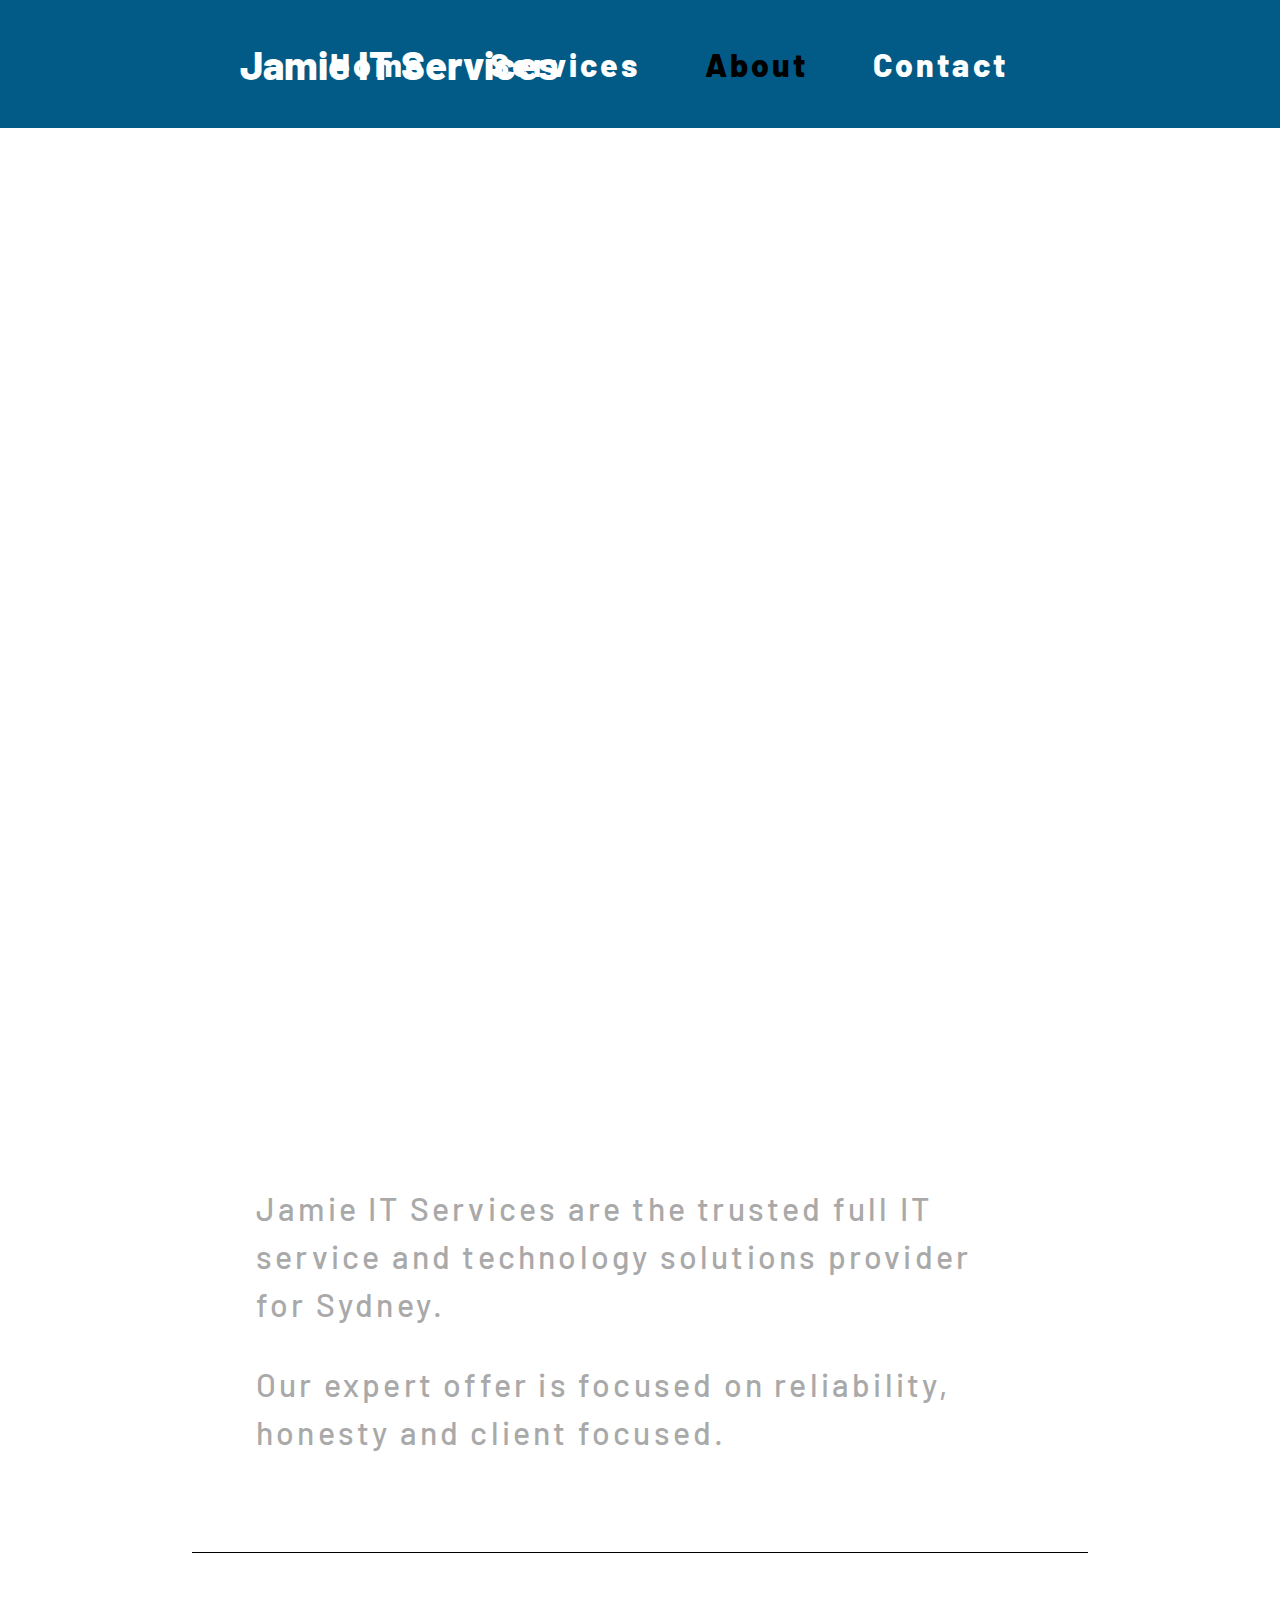
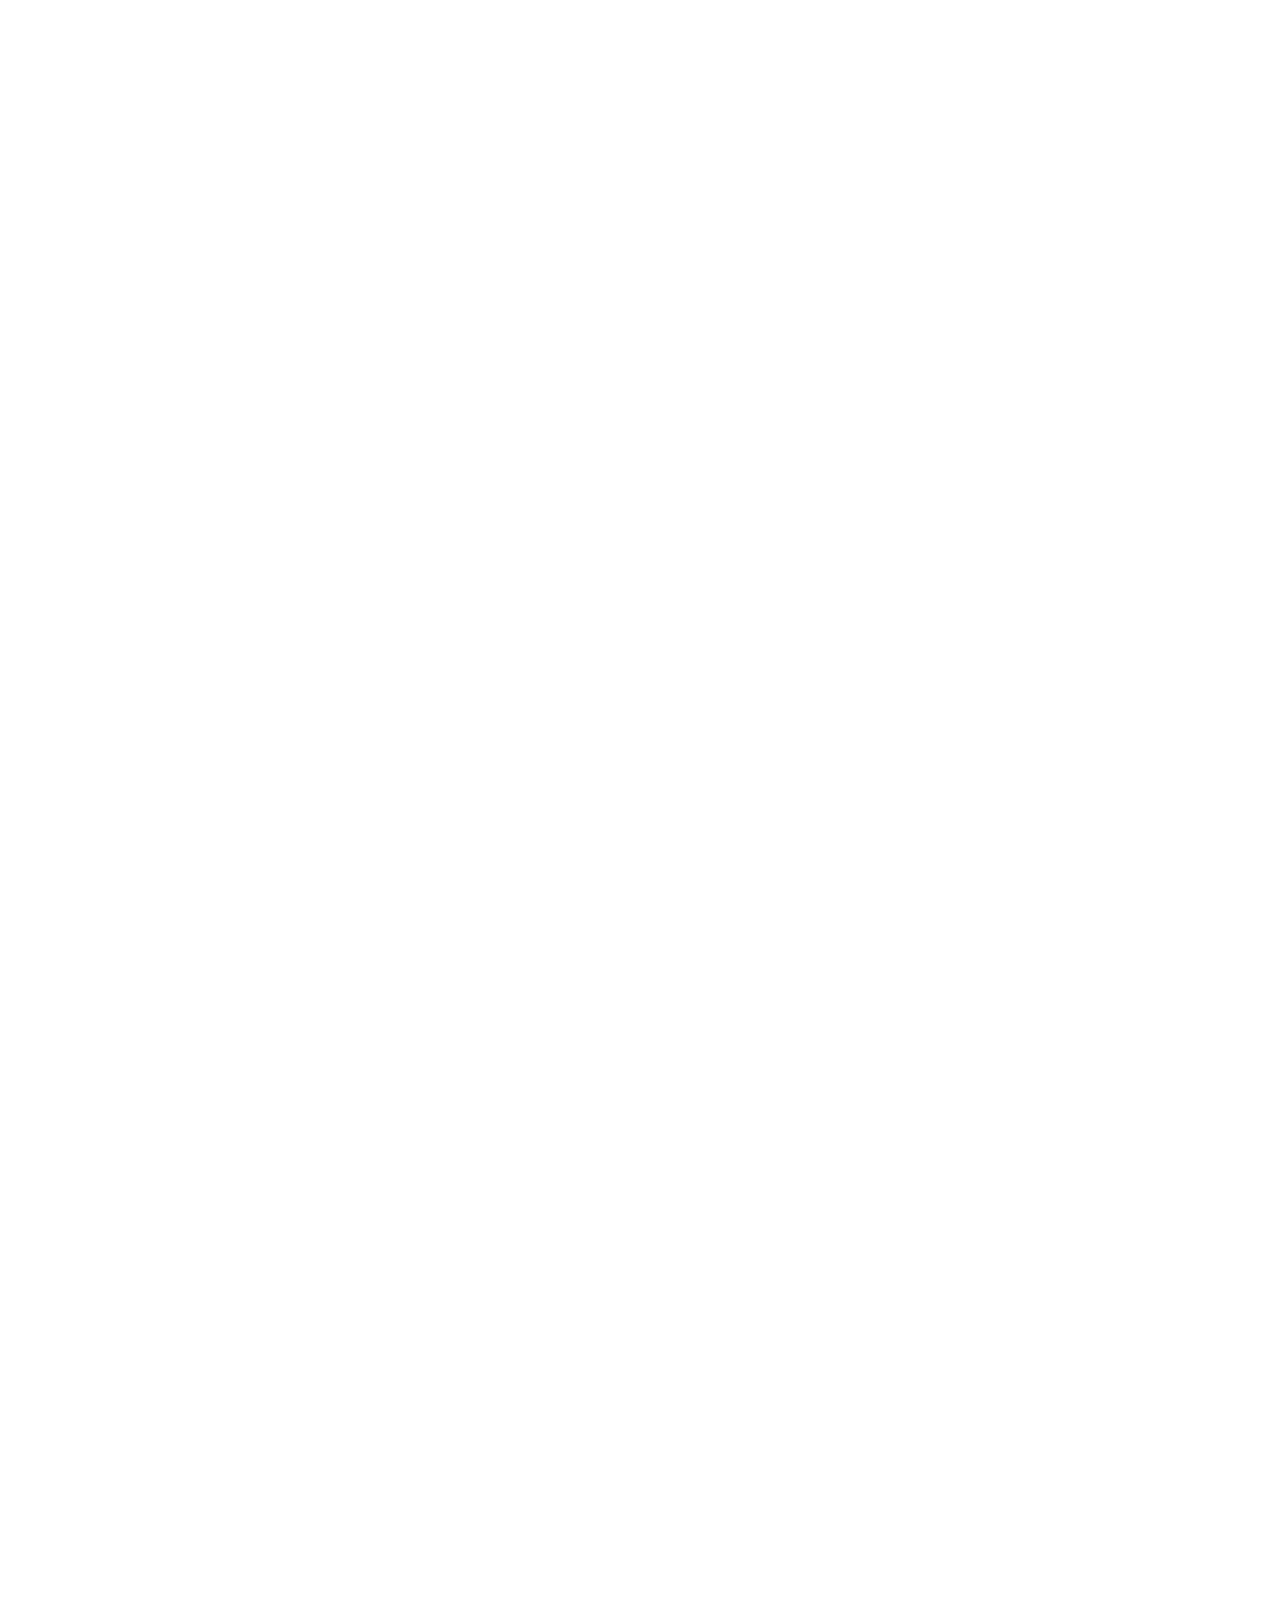
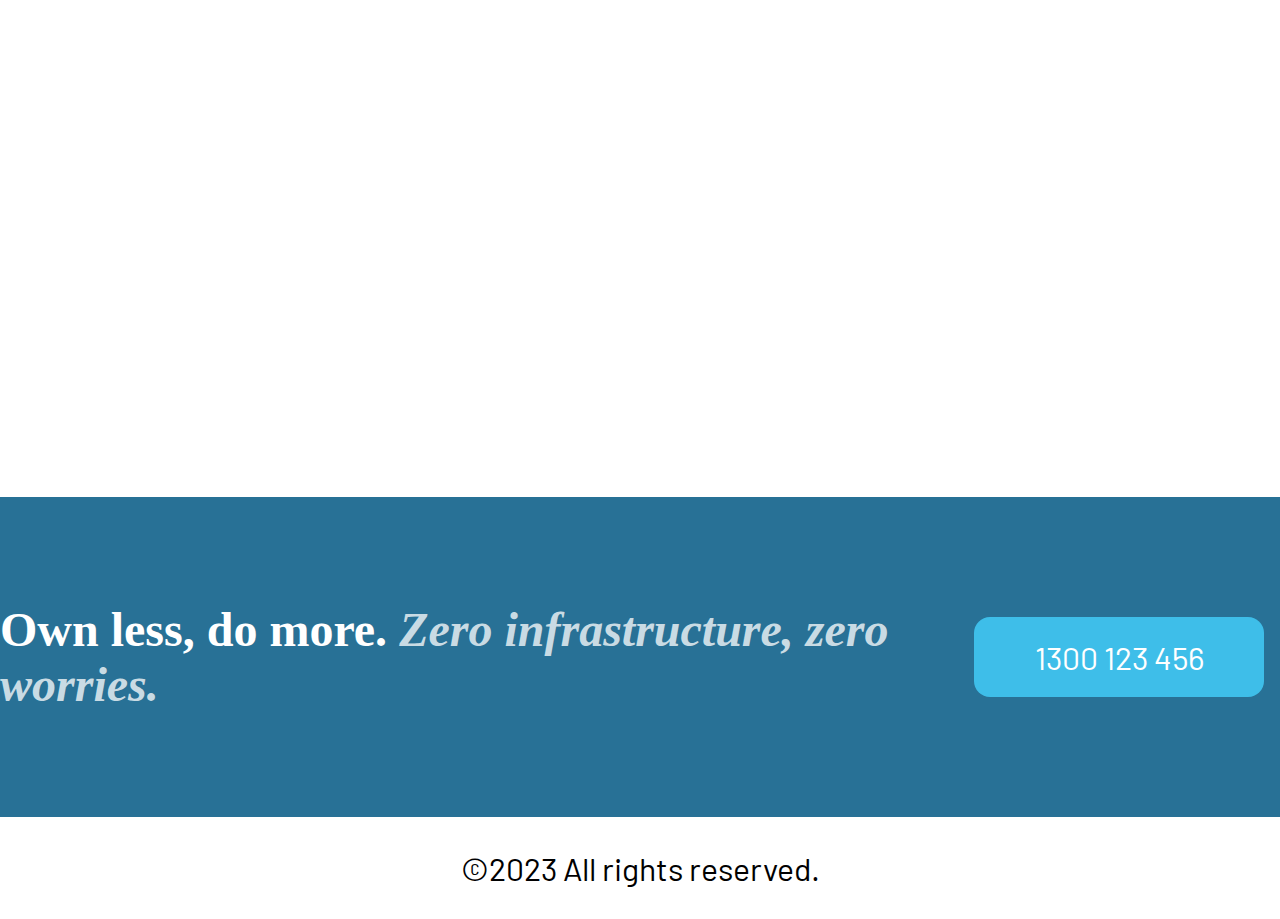
==== html/about.html @ f7ebe260 "first commit" ====
<!DOCTYPE html>
<html lang="en">
  <head>
    <meta charset="UTF-8" />
    <meta name="description" content="This is Jamie IT Services website. " />
    <meta name="viewport" content="width=device-width, initial-scale=1.0" />
    <meta name="author" content="Jamie Chen" />
    <title>About Us - Jamie IT Services</title>
    <link rel="stylesheet" href="../css/style.css" />
    <script
      src="https://kit.fontawesome.com/dfd0264147.js"
      crossorigin="anonymous"
    ></script>
  </head>
  <body>
    <nav class="navbar">
      <div class="sitename">
        <a href="./index.html">Jamie IT Services</a>
      </div>
      <nav class="navbarLink">
        <ul class="navbarLinkList">
          <li><a class="navHome" href="./index.html">home</a></li>
          <li class="navdropdownContainer">
            <a class="navServices" href="#">services </a>
            <ul class="navDropdownList">
              <li>
                <a href="./services/consultants.html">IT Consultants</a>
                <a href="./services/support.html">Small Business IT Support</a>
                <a href="./services/backupsolution.html">IT Backup Solutions</a>
                <a href="./services/managedit.html">Managed IT Services</a>
                <a href="./services/procurement.html">IT Procurement</a>
              </li>
            </ul>
          </li>
          <li>
            <a class="navAbout navbarChosen" href="#">about</a>
          </li>
          <li><a class="navContact" href="./contact.html">contact</a></li>
        </ul>
      </nav>
    </nav>
    <main class="mainContent">
      <figure class="picContainer aboutUsPic">
        <h1>About Us</h1>
        <h2>Meet our teams</h2>
      </figure>
      <section class="aboutUsInfo">
        <p>
          Jamie IT Services are the trusted full IT service and technology
          solutions provider for Sydney.
        </p>
        <p>
          Our expert offer is focused on reliability, honesty and client
          focused.
        </p>
      </section>
      <section class="teamMembers"></section>
      <section
        class="contactSlogan"
        style="
          background-image: url(https://www.essentialit.com.au/wp-content/uploads/2019/01/sectionbg_6.jpg);
        "
      >
        <h3>
          Own less, do more. <span>Zero infrastructure, zero worries.</span>
        </h3>
        <div class="phoneBtn">
          <a href="tel:1300 123 456">1300 123 456</a>
        </div>
      </section>
    </main>
    <footer class="foot"><p>©2023 All rights reserved.</p></footer>
    <script
      src="https://cdnjs.cloudflare.com/ajax/libs/axios/0.21.0/axios.min.js"
      integrity="sha512-DZqqY3PiOvTP9HkjIWgjO6ouCbq+dxqWoJZ/Q+zPYNHmlnI2dQnbJ5bxAHpAMw+LXRm4D72EIRXzvcHQtE8/VQ=="
      crossorigin="anonymous"
    ></script>
    <script src="../js/sticky.js"></script>
    <script src="../js/memberList.js"></script>
    <script src="../js/scroll.js"></script>
    <script src="../js/navdropdown.js"></script>
  </body>
</html>
---- css/style.css ----
@import "https://fonts.googleapis.com/css2?family=Barlow:ital,wght@0,100;0,200;0,300;0,400;0,500;0,600;0,700;0,800;0,900;1,100;1,200;1,300;1,400;1,500;1,600;1,700;1,800;1,900&family=Raleway:ital,wght@0,100;0,200;0,300;0,400;0,500;0,600;0,700;0,800;0,900;1,100;1,200;1,300;1,400;1,500;1,600;1,700;1,800;1,900&display=swap";
:root {
  font-size: 16px;
}

* {
  box-sizing: border-box;
}

body {
  max-width: 3000px;
  margin: 0 auto;
  padding: 0;
  font-family: barlow, sans-serif;
  overflow-x: hidden;
}

.navbar {
  max-width: 3000px;
  position: fixed;
  height: 8rem;
  top: 0;
  width: 100%;
  z-index: 1;
  background-color: #015b86;
  display: flex;
  justify-content: center;
  align-items: center;
  transition: all 1s ease;
}

.navbar.active {
  height: 6rem;
  background-color: white;
}
.navbar.active .sitename a {
  color: black;
}
.navbar.active .navbarLink a {
  color: black;
}
.navbar.active .navbarLink a:hover {
  color: #015b86;
}
.navbar.active .navdropdownContainer a:hover {
  color: white;
}

.navbarLink {
  font-size: 2rem;
  font-weight: 800;
  letter-spacing: 0.2rem;
  position: absolute;
  right: 15rem;
  height: 100%;
  text-transform: capitalize;
}
.navbarLink .navbarLinkList {
  display: flex;
  list-style: none;
  align-items: center;
  margin: 0;
  height: 100%;
}
.navbarLink a {
  text-decoration: none;
  color: white;
  margin: 1rem;
  padding: 0 1rem;
}
.navbarLink a:hover, .navbarLink a:active {
  color: black;
}

.navdropdownContainer {
  height: 100%;
  position: relative;
  margin: 1rem;
}
.navdropdownContainer:hover {
  background-color: #37b2dd;
}
.navdropdownContainer .navServices {
  display: flex;
  align-items: center;
  height: 100%;
  margin: 0;
}

.navDropdownList {
  display: none;
  position: absolute;
  width: 30rem;
  -webkit-padding-start: 0;
          padding-inline-start: 0;
}
.navDropdownList li {
  display: flex;
  flex-direction: column;
  background-color: #37b2dd;
}
.navDropdownList li a {
  font-size: 1.8rem;
  padding: 1rem 0;
  border-bottom: 1px solid white;
}
.navDropdownList.open {
  display: block;
}

.navbarLink .navbarChosen {
  color: black;
}

.navbar.active .navbarLink .navbarChosen {
  color: #015b86;
}

.sitename {
  font-weight: 800;
  font-size: 2.5rem;
  color: white;
  position: absolute;
  left: 15rem;
  cursor: pointer;
}
.sitename a {
  text-decoration: none;
  color: white;
}
.sitename a:hover {
  color: black;
  transition: color 1s ease;
}

.homePic {
  background-image: url("https://www.essentialit.com.au/wp-content/uploads/2022/05/business-it-services-sydney.jpeg");
}

.aboutUsPic {
  background-image: url(https://www.essentialit.com.au/wp-content/uploads/2019/05/shutterstock_141093727_hero_1_1919x559_acf_cropped.jpg);
}

.contactUsPic {
  background-image: url(https://www.essentialit.com.au/wp-content/uploads/2023/03/Cyber-Security-Consultants-Sydney-4-scaled.jpg);
}

.consultantsPic {
  background-image: url(https://www.essentialit.com.au/wp-content/uploads/2019/05/shutterstock_1039039435_it_consulting_1919x559_acf_cropped.jpg);
}

.mainContent {
  width: 100%;
  transform: none;
}

.picContainer {
  margin: 0;
  margin-top: 8rem;
  width: 100%;
  height: 60rem;
  background-repeat: no-repeat;
  background-size: cover;
  background-position: center center;
  display: flex;
  flex-direction: column;
  justify-content: center;
  align-items: center;
  color: white;
}
.picContainer h1 {
  font-weight: 1000;
  color: white;
  font-size: 4rem;
  letter-spacing: 0.3rem;
}
.picContainer h2 {
  color: white;
  font-size: 2.8rem;
  line-height: 1.1em;
  text-align: center;
  margin-bottom: 0.5rem;
}
.picContainer p {
  width: 50%;
  text-align: center;
  font-size: 1.5rem;
  line-height: 1.1em;
}

.quoteBtn {
  background: #37b2dd;
  color: white;
  width: 20rem;
  height: 5rem;
  font-size: 1.5rem;
  display: flex;
  justify-content: center;
  align-items: center;
  font-weight: 400;
  border-radius: 1rem;
  cursor: pointer;
  text-decoration: none;
  transition: all 0.2s ease-in-out;
}
.quoteBtn:active, .quoteBtn:hover {
  background: #337ab7;
}

.surveyQuestions {
  font-size: 1.8rem;
  margin: 1rem 0;
  height: 30rem;
  width: 50%;
  display: flex;
  align-items: center;
  justify-content: center;
}

.surveyQuestion {
  display: flex;
  flex-direction: column;
  align-items: flex-start;
  justify-content: space-around;
  width: 100%;
}
.surveyQuestion .surveyQuestionDetail,
.surveyQuestion .answerOption {
  margin: 0.5rem 0;
}
.surveyQuestion .surveyQuestionDetail input,
.surveyQuestion .answerOption input {
  zoom: 1.5;
}
.surveyQuestion.hide {
  display: none;
}
.surveyQuestion .contactForm {
  margin: 0 auto;
  width: 100%;
}
.surveyQuestion .contactForm input {
  height: 2rem;
  width: 100%;
}
.surveyQuestion .contactForm fieldset {
  width: 100%;
}
.surveyQuestion .contactForm fieldset div {
  width: 50%;
}
.surveyQuestion .contactForm fieldset div input {
  width: 100%;
}
.surveyQuestion .contactForm fieldset div textArea {
  height: 8rem;
  width: 200%;
}

.chooseReasons {
  margin: auto;
  width: 80%;
  display: flex;
  justify-content: space-evenly;
  height: 25rem;
}
.chooseReasons .chooseReason {
  margin: 0 1rem;
  display: flex;
  flex-direction: column;
  justify-content: center;
  align-items: center;
  height: 25rem;
}
.chooseReasons .chooseReason i {
  color: #015b86;
  font-size: 5rem;
}
.chooseReasons .chooseReason h2 {
  color: #015b86;
  font-size: 2rem;
}
.chooseReasons .chooseReason p {
  font-family: "Poppins", Sans-serif;
  font-size: 1.2rem;
  font-weight: 400;
  text-align: center;
  color: darkgray;
}

.article {
  width: 80%;
  margin: auto;
}
.article h2 {
  font-size: 3rem;
  line-height: 3rem;
  -webkit-text-stroke: 2px #015b86;
  -webkit-text-fill-color: transparent;
}
.article p {
  font-size: 1.5rem;
}

.workWithReasons {
  margin: auto;
  width: 100%;
  padding: 0 10%;
  display: flex;
  flex-direction: column;
  justify-content: center;
  align-items: center;
  height: 50rem;
  background-color: #e8f1f6;
}
.workWithReasons .subTitle {
  color: #37b2dd;
  font-size: 1.8rem;
  font-weight: 400;
}
.workWithReasons .workWithReasonsQuestion {
  font-size: 3rem;
  color: #015b86;
}
.workWithReasons .workWithReasonCtn {
  display: flex;
  justify-content: space-evenly;
}
.workWithReasons .workWithReasonCtn .workWithReason {
  margin: 0 1rem;
  display: flex;
  flex-direction: column;
  justify-content: center;
  align-items: center;
  height: 25rem;
}
.workWithReasons .workWithReasonCtn .workWithReason i {
  color: #37b2dd;
  font-size: 5rem;
}
.workWithReasons .workWithReasonCtn .workWithReason h2 {
  color: #015b86;
  font-size: 2rem;
}
.workWithReasons .workWithReasonCtn .workWithReason p {
  font-family: "Poppins", Sans-serif;
  font-size: 1.5rem;
  font-weight: 400;
  text-align: center;
  color: darkgray;
}

.socialMedia {
  margin: auto;
  width: 80%;
  display: flex;
  justify-content: space-around;
  height: 25rem;
}

.twitter,
.youtube,
.facebook {
  display: flex;
  justify-content: center;
  flex-direction: column;
  align-items: center;
  cursor: pointer;
}

.twitterlogo {
  color: #5da9dd;
  margin: 1.2rem;
}

.youtubelogo {
  color: #ff0000;
  margin: 1.2rem;
}

.facebooklogo {
  color: #1877f2;
  margin: 1.2rem;
}

.twitterFollowers,
.youtubeFollowers,
.facebookFollowers {
  font-size: 2.5rem;
  margin: 1.2rem;
}

.twitterDes,
.youtubeDes,
.facebookDes {
  font-size: 1.5rem;
  margin: 1.2rem;
}

.foot {
  text-align: center;
  margin-top: 2rem;
  font-size: 2rem;
}

.aboutUsInfo {
  width: 70%;
  font-size: 2rem;
  padding: 4rem;
  color: darkgray;
  margin: auto;
  font-weight: 500;
  line-height: 3rem;
  letter-spacing: 0.2rem;
  border-bottom: 1px solid black;
}

.teamMembers {
  width: 80%;
  margin: 2rem auto;
  display: grid;
  grid-template-columns: 50% 50%;
  transform: none;
}

.teamMember {
  height: 20rem;
  display: flex;
  justify-content: space-evenly;
  align-items: center;
  border: 1px solid #015b86;
  border-radius: 2rem;
  margin: 3rem;
  box-shadow: 1px 1px 3px;
  transition: transform 0.4s ease;
  cursor: pointer;
}
.teamMember:hover {
  box-shadow: 10px 10px 10px;
}
.teamMember:nth-of-type(odd) {
  transform: translateX(400%);
}
.teamMember:nth-of-type(even) {
  transform: translateX(-400%);
}
.teamMember.show {
  transform: translateX(0);
}

.avatar {
  border-radius: 50%;
  border: 0.5rem solid #2a2a72;
  height: 10rem;
  width: 10rem;
  margin: 3rem;
}

.teamMemberInfo {
  padding: 0 2rem;
  width: 70%;
  display: flex;
  flex-direction: column;
  justify-content: center;
}
.teamMemberInfo .teamMemberName {
  font-size: 3rem;
}
.teamMemberInfo .teamMemberTitle {
  font-size: 2.5rem;
}
.teamMemberInfo .teamMemberLinkedin, .teamMemberInfo .teamMemberBlog, .teamMemberInfo .teamMemberGithub {
  font-size: 2.5rem;
  color: #0a66c2;
  margin: 0.5rem;
}
.teamMemberInfo .teamMemberLink {
  display: flex;
  justify-content: flex-start;
  align-items: center;
}

.contactUsInfo {
  width: 90%;
  margin: auto;
  display: flex;
}

.contactForm {
  width: 50%;
  margin: 1rem;
  padding: 1rem;
  display: flex;
  flex-direction: column;
  justify-content: flex-start;
}
.contactForm h2 {
  font-size: 2rem;
  color: darkgray;
}
.contactForm p {
  font-size: 1.5rem;
  color: gray;
}
.contactForm .contactFormInput {
  width: 100%;
  font-size: 1.8rem;
}
.contactForm .contactFormInput label {
  text-transform: capitalize;
  margin-bottom: 1rem;
}
.contactForm .contactFormInput label::after {
  content: "*";
  color: red;
  margin-left: 0.5rem;
}
.contactForm .contactFormInput .formSubmit input {
  border: 0;
  background-color: #015b86;
  color: white;
  font-weight: 400;
  height: 5rem;
  border-radius: 1rem;
  cursor: pointer;
  text-transform: capitalize;
}
.contactForm .contactFormInput .formSubmit input:hover, .contactForm .contactFormInput .formSubmit input:active {
  background-color: #02415c;
}
.contactForm .contactFormInput input {
  background-color: #f5f8fa;
  width: 20rem;
  height: 3rem;
  font-size: 1.5rem;
  border: none;
}
.contactForm .contactFormInput input:focus {
  outline: none;
  border: 1px solid;
  border-color: rgba(82, 126, 238, 0.8);
}
.contactForm .contactFormInput textArea {
  border: none;
  background-color: #f5f8fa;
  width: 40rem;
  font-size: 2rem;
}
.contactForm .contactFormInput textArea:focus {
  outline: none;
  border: 1px solid;
  border-color: rgba(82, 126, 238, 0.8);
}
.contactForm .contactFormInput fieldset {
  margin: 0;
  padding: 0;
  display: flex;
  justify-content: flex-start;
  margin-bottom: 1rem;
}
.contactForm .contactFormInput fieldset div {
  display: flex;
  flex-direction: column;
}
.contactForm .contactFormInput fieldset div:first-child {
  margin-right: 2rem;
}

.borderNone {
  border: none;
}

.companyDetails {
  width: 50%;
  margin: 1rem;
  padding: 1rem;
  display: flex;
  flex-direction: column;
  justify-content: flex-start;
}
.companyDetails h2 {
  font-size: 2rem;
  color: darkgray;
}
.companyDetails p {
  font-size: 1.5rem;
  color: gray;
}
.companyDetails a {
  text-decoration: none;
  color: #015b86;
}

.contactSlogan {
  height: 20rem;
  position: relative;
  display: flex;
  justify-content: space-around;
  align-items: center;
}
.contactSlogan::before {
  width: 100%;
  height: 100%;
  position: absolute;
  left: 0;
  bottom: 0;
  content: "";
  background-color: rgba(5, 90, 133, 0.86);
}
.contactSlogan h3 {
  z-index: 999;
  font-size: 3rem;
  font-family: "AvenirLTStd65Medium_5175";
  color: white;
}
.contactSlogan h3 span {
  color: rgba(255, 255, 255, 0.77);
  font-family: "AvenirLTStdLight";
  font-style: italic;
}
.contactSlogan .phoneBtn {
  margin: 1rem;
  z-index: 999;
  border: 0;
  background-color: #3ebee9;
  color: white;
  font-weight: 400;
  height: 5rem;
  width: 20rem;
  font-size: 2rem;
  border-radius: 1rem;
  display: flex;
  align-items: center;
  justify-content: center;
  cursor: pointer;
}
.contactSlogan .phoneBtn:hover, .contactSlogan .phoneBtn:active {
  background-color: rgba(62, 190, 233, 0.7);
}
.contactSlogan .phoneBtn a {
  color: white;
  text-decoration: none;
}

.survey {
  background-color: #e8f1f6;
  width: 100%;
  height: 60rem;
  display: flex;
  flex-direction: column;
  justify-content: center;
  align-items: center;
}
.survey h2 {
  font-size: 2rem;
  color: #015b86;
}
.survey h4 {
  font-size: 2.2rem;
  color: black;
  font-weight: 300;
}

.stepContainer {
  display: flex;
  justify-content: center;
}
.stepContainer .stepCurrent {
  border: 0.25rem solid #015b86;
  width: 4rem;
  height: 4rem;
  border-radius: 4rem;
  display: flex;
  justify-content: center;
  align-items: center;
  font-size: 1.5rem;
  transition: 1s ease-in;
}
.stepContainer .step {
  border: 0.25rem solid #e0e0e0;
  width: 4rem;
  height: 4rem;
  border-radius: 4rem;
  display: flex;
  justify-content: center;
  align-items: center;
  font-size: 1.5rem;
  transition: 1s ease-in;
}
.stepContainer .line {
  background-color: darkgray;
  width: 6rem;
  height: 0.4rem;
  margin: auto;
  transition: 1s ease-in;
}
.stepContainer .lineLink {
  background-color: #015b86;
  width: 6rem;
  height: 0.4rem;
  margin: auto;
  transition: 1s ease-in;
}

.button_container {
  width: 50%;
  display: flex;
  justify-content: space-evenly;
}
.button_container .step_button {
  background-color: darkgray;
  cursor: not-allowed;
  width: 8rem;
  height: 3rem;
  border-radius: 5px;
  font-size: 1.8rem;
  border: none;
  color: white;
}
.button_container .step_button_active {
  background-color: #015b86;
  cursor: pointer;
  width: 8rem;
  height: 3rem;
  border-radius: 5px;
  font-size: 1.8rem;
  border: none;
  color: white;
}
.button_container .step_button_active:active {
  transform: scale(0.98);
}

.consultantDesc {
  width: 80%;
  margin: 5rem auto;
  display: flex;
  flex-direction: column;
  border-top: 1px solid darkgray;
}
.consultantDesc h3 {
  font-size: 3rem;
  color: #37b2dd;
}
.consultantDesc h2 {
  font-size: 2.5rem;
  color: #015b86;
}
.consultantDesc .consultantDetail {
  display: flex;
}
.consultantDesc .consultantDetail h4 {
  font-size: 2rem;
  color: #015b86;
}
.consultantDesc .consultantDetail p {
  font-size: 1.5rem;
  color: darkgray;
}
.consultantDesc .consultantDetail div {
  width: 50%;
  padding: 0 1rem;
}
.consultantDesc .consultantDetail div ul {
  list-style: none;
  font-size: 1.5rem;
  color: #555;
}
.consultantDesc .consultantDetail .contactUsBtn {
  background-color: #37b2dd;
  width: 20%;
  height: 3rem;
  display: flex;
  justify-content: center;
  align-items: center;
  font-size: 1.5rem;
  border-radius: 10px;
}
.consultantDesc .consultantDetail .contactUsBtn a {
  text-decoration: none;
  color: white;
  text-transform: capitalize;
}
.consultantDesc .consultantDetail .contactUsBtn:hover, .consultantDesc .consultantDetail .contactUsBtn:active {
  background-color: #015b86;
}

.consultantsPicContainer {
  margin: 3rem auto;
  width: 80%;
  height: 30rem;
  background-repeat: no-repeat;
  background-size: cover;
  background-position: center center;
  background-image: url("https://www.essentialit.com.au/wp-content/uploads/2019/05/it_consulting.jpg.webp");
}
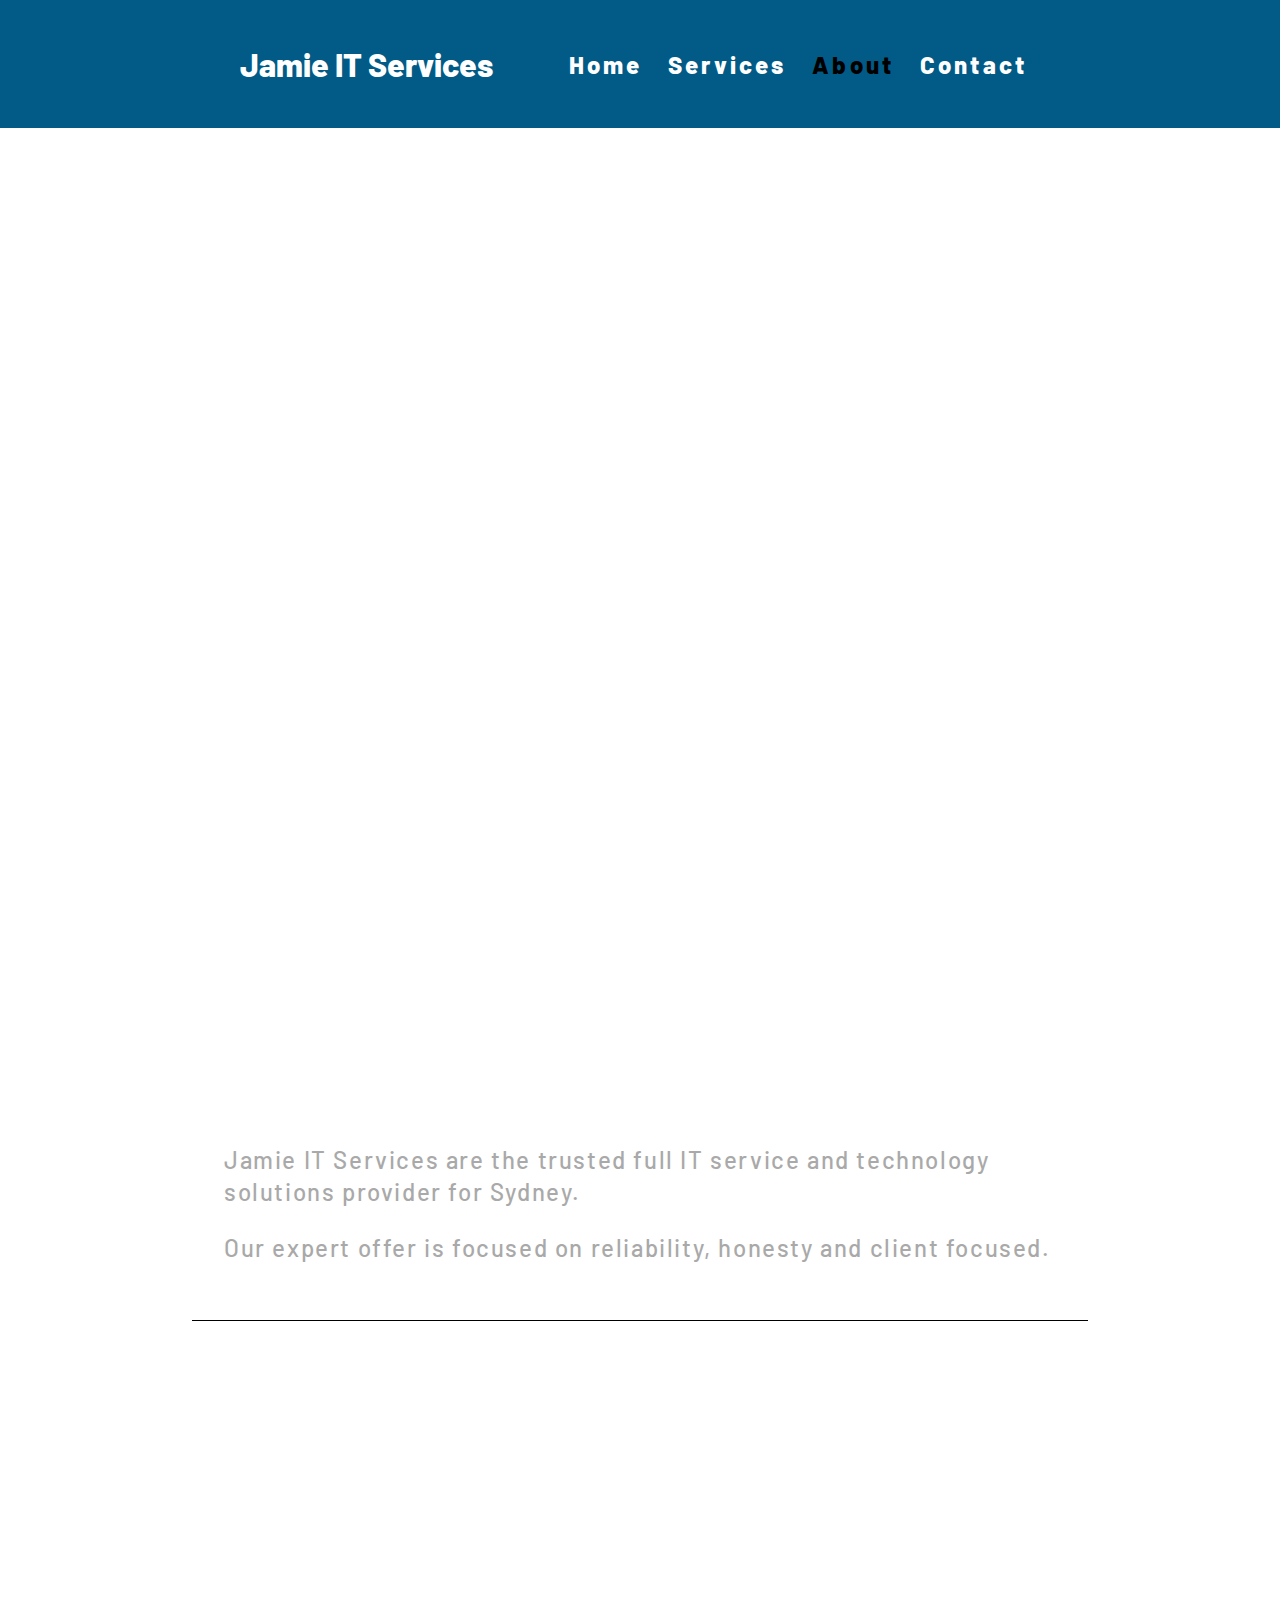
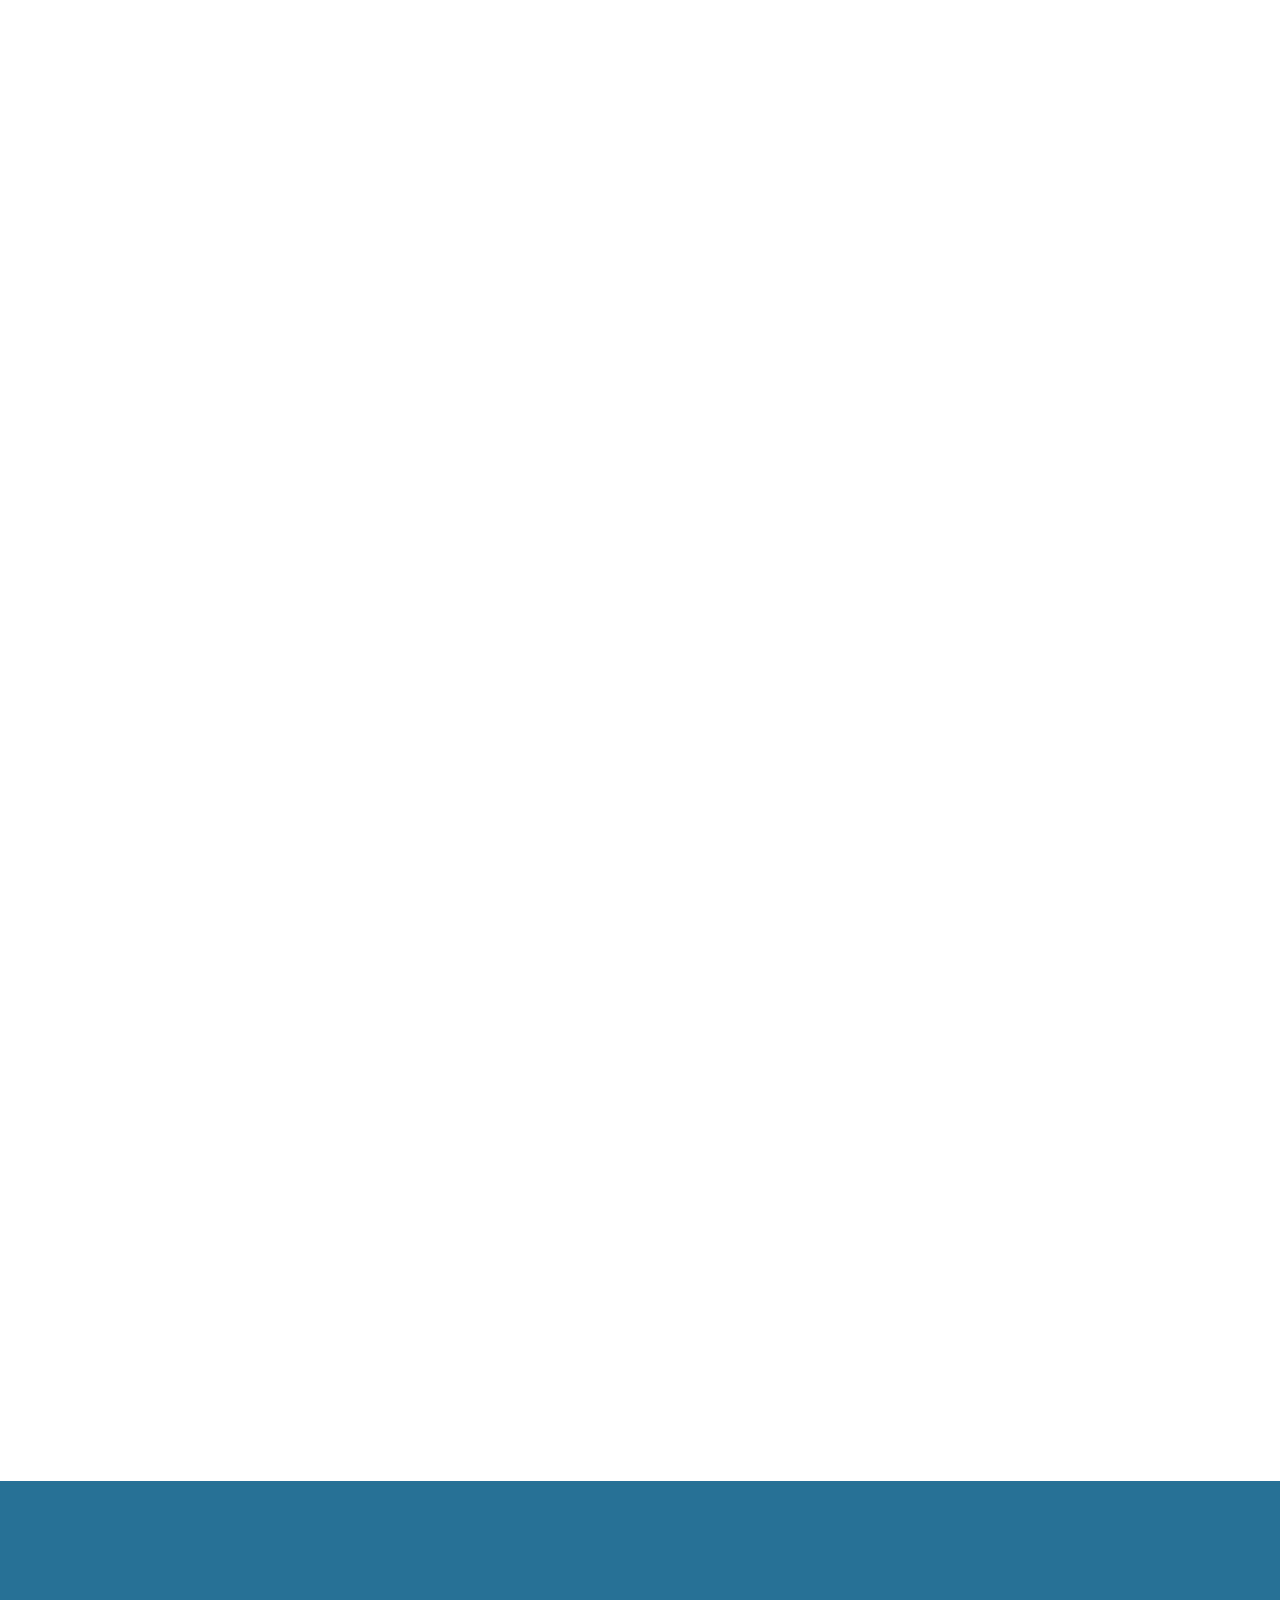
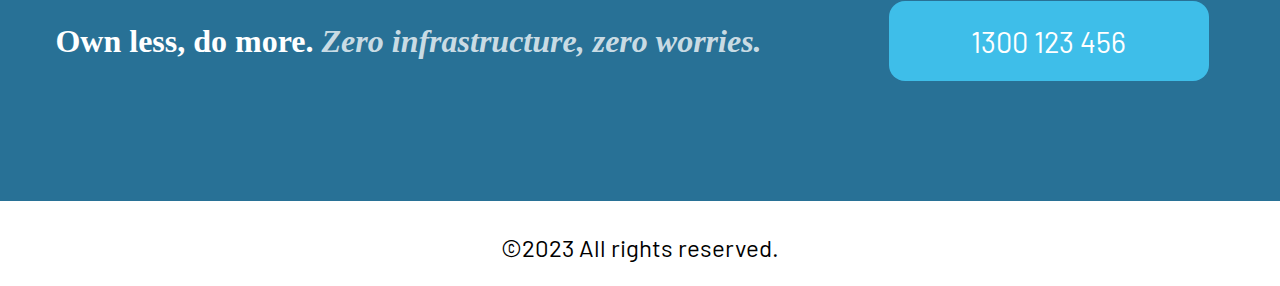
==== commit 0a9ea6b5: "update about.html" ====
--- a/html/about.html
+++ b/html/about.html
@@ -75,9 +75,9 @@
       integrity="sha512-DZqqY3PiOvTP9HkjIWgjO6ouCbq+dxqWoJZ/Q+zPYNHmlnI2dQnbJ5bxAHpAMw+LXRm4D72EIRXzvcHQtE8/VQ=="
       crossorigin="anonymous"
     ></script>
+    <script src="../js/memberList.js"></script>
     <script src="../js/sticky.js"></script>
-    <script src="../js/memberList.js"></script>
+    <script src="../js/navdropdown.js"></script>
     <script src="../js/scroll.js"></script>
-    <script src="../js/navdropdown.js"></script>
   </body>
 </html>
--- a/css/style.css
+++ b/css/style.css
@@ -28,6 +28,23 @@
   align-items: center;
   transition: all 1s ease;
 }
+.navbar .sitename {
+  font-weight: 800;
+  font-size: 2rem;
+  color: white;
+  position: absolute;
+  left: 15rem;
+  width: calc(40% - 15rem);
+  cursor: pointer;
+}
+.navbar .sitename a {
+  text-decoration: none;
+  color: white;
+}
+.navbar .sitename a:hover {
+  color: black;
+  transition: color 1s ease;
+}
 
 .navbar.active {
   height: 6rem;
@@ -45,9 +62,13 @@
 .navbar.active .navdropdownContainer a:hover {
   color: white;
 }
+.navbar.active .navbarLink .navbarChosen {
+  color: #015b86;
+}
 
 .navbarLink {
-  font-size: 2rem;
+  width: calc(60% - 15rem);
+  font-size: 1.5rem;
   font-weight: 800;
   letter-spacing: 0.2rem;
   position: absolute;
@@ -59,23 +80,27 @@
   display: flex;
   list-style: none;
   align-items: center;
+  justify-content: end;
   margin: 0;
   height: 100%;
 }
 .navbarLink a {
   text-decoration: none;
   color: white;
-  margin: 1rem;
-  padding: 0 1rem;
+  margin: 0.5rem;
+  padding: 0 0.3rem;
 }
 .navbarLink a:hover, .navbarLink a:active {
+  color: black;
+}
+.navbarLink .navbarChosen {
   color: black;
 }
 
 .navdropdownContainer {
   height: 100%;
   position: relative;
-  margin: 1rem;
+  margin: 0.5rem;
 }
 .navdropdownContainer:hover {
   background-color: #37b2dd;
@@ -100,37 +125,12 @@
   background-color: #37b2dd;
 }
 .navDropdownList li a {
-  font-size: 1.8rem;
-  padding: 1rem 0;
+  font-size: 1.5rem;
+  padding: 0.5rem 0;
   border-bottom: 1px solid white;
 }
 .navDropdownList.open {
   display: block;
-}
-
-.navbarLink .navbarChosen {
-  color: black;
-}
-
-.navbar.active .navbarLink .navbarChosen {
-  color: #015b86;
-}
-
-.sitename {
-  font-weight: 800;
-  font-size: 2.5rem;
-  color: white;
-  position: absolute;
-  left: 15rem;
-  cursor: pointer;
-}
-.sitename a {
-  text-decoration: none;
-  color: white;
-}
-.sitename a:hover {
-  color: black;
-  transition: color 1s ease;
 }
 
 .homePic {
@@ -171,12 +171,12 @@
 .picContainer h1 {
   font-weight: 1000;
   color: white;
-  font-size: 4rem;
+  font-size: 3rem;
   letter-spacing: 0.3rem;
 }
 .picContainer h2 {
   color: white;
-  font-size: 2.8rem;
+  font-size: 2rem;
   line-height: 1.1em;
   text-align: center;
   margin-bottom: 0.5rem;
@@ -184,7 +184,7 @@
 .picContainer p {
   width: 50%;
   text-align: center;
-  font-size: 1.5rem;
+  font-size: 1.2rem;
   line-height: 1.1em;
 }
 
@@ -193,7 +193,7 @@
   color: white;
   width: 20rem;
   height: 5rem;
-  font-size: 1.5rem;
+  font-size: 1.2rem;
   display: flex;
   justify-content: center;
   align-items: center;
@@ -207,56 +207,6 @@
   background: #337ab7;
 }
 
-.surveyQuestions {
-  font-size: 1.8rem;
-  margin: 1rem 0;
-  height: 30rem;
-  width: 50%;
-  display: flex;
-  align-items: center;
-  justify-content: center;
-}
-
-.surveyQuestion {
-  display: flex;
-  flex-direction: column;
-  align-items: flex-start;
-  justify-content: space-around;
-  width: 100%;
-}
-.surveyQuestion .surveyQuestionDetail,
-.surveyQuestion .answerOption {
-  margin: 0.5rem 0;
-}
-.surveyQuestion .surveyQuestionDetail input,
-.surveyQuestion .answerOption input {
-  zoom: 1.5;
-}
-.surveyQuestion.hide {
-  display: none;
-}
-.surveyQuestion .contactForm {
-  margin: 0 auto;
-  width: 100%;
-}
-.surveyQuestion .contactForm input {
-  height: 2rem;
-  width: 100%;
-}
-.surveyQuestion .contactForm fieldset {
-  width: 100%;
-}
-.surveyQuestion .contactForm fieldset div {
-  width: 50%;
-}
-.surveyQuestion .contactForm fieldset div input {
-  width: 100%;
-}
-.surveyQuestion .contactForm fieldset div textArea {
-  height: 8rem;
-  width: 200%;
-}
-
 .chooseReasons {
   margin: auto;
   width: 80%;
@@ -273,16 +223,17 @@
   height: 25rem;
 }
 .chooseReasons .chooseReason i {
-  color: #015b86;
-  font-size: 5rem;
+  color: #37b2dd;
+  font-size: 4rem;
 }
 .chooseReasons .chooseReason h2 {
-  color: #015b86;
-  font-size: 2rem;
+  color: #37b2dd;
+  font-size: 1.5rem;
+  text-align: center;
 }
 .chooseReasons .chooseReason p {
   font-family: "Poppins", Sans-serif;
-  font-size: 1.2rem;
+  font-size: 1rem;
   font-weight: 400;
   text-align: center;
   color: darkgray;
@@ -293,13 +244,13 @@
   margin: auto;
 }
 .article h2 {
-  font-size: 3rem;
-  line-height: 3rem;
-  -webkit-text-stroke: 2px #015b86;
+  font-size: 2rem;
+  line-height: 2rem;
+  -webkit-text-stroke: 1px #015b86;
   -webkit-text-fill-color: transparent;
 }
 .article p {
-  font-size: 1.5rem;
+  font-size: 1.2rem;
 }
 
 .workWithReasons {
@@ -315,11 +266,11 @@
 }
 .workWithReasons .subTitle {
   color: #37b2dd;
-  font-size: 1.8rem;
+  font-size: 1.5rem;
   font-weight: 400;
 }
 .workWithReasons .workWithReasonsQuestion {
-  font-size: 3rem;
+  font-size: 2rem;
   color: #015b86;
 }
 .workWithReasons .workWithReasonCtn {
@@ -336,15 +287,15 @@
 }
 .workWithReasons .workWithReasonCtn .workWithReason i {
   color: #37b2dd;
-  font-size: 5rem;
+  font-size: 4rem;
 }
 .workWithReasons .workWithReasonCtn .workWithReason h2 {
   color: #015b86;
-  font-size: 2rem;
+  font-size: 1.5rem;
 }
 .workWithReasons .workWithReasonCtn .workWithReason p {
   font-family: "Poppins", Sans-serif;
-  font-size: 1.5rem;
+  font-size: 1.2rem;
   font-weight: 400;
   text-align: center;
   color: darkgray;
@@ -357,67 +308,61 @@
   justify-content: space-around;
   height: 25rem;
 }
-
-.twitter,
-.youtube,
-.facebook {
+.socialMedia .twitter,
+.socialMedia .youtube,
+.socialMedia .facebook {
   display: flex;
   justify-content: center;
   flex-direction: column;
   align-items: center;
   cursor: pointer;
 }
-
-.twitterlogo {
+.socialMedia .twitterlogo {
   color: #5da9dd;
   margin: 1.2rem;
 }
-
-.youtubelogo {
+.socialMedia .youtubelogo {
   color: #ff0000;
   margin: 1.2rem;
 }
-
-.facebooklogo {
+.socialMedia .facebooklogo {
   color: #1877f2;
   margin: 1.2rem;
 }
-
-.twitterFollowers,
-.youtubeFollowers,
-.facebookFollowers {
+.socialMedia .twitterFollowers,
+.socialMedia .youtubeFollowers,
+.socialMedia .facebookFollowers {
   font-size: 2.5rem;
   margin: 1.2rem;
 }
-
-.twitterDes,
-.youtubeDes,
-.facebookDes {
-  font-size: 1.5rem;
+.socialMedia .twitterDes,
+.socialMedia .youtubeDes,
+.socialMedia .facebookDes {
+  font-size: 1.2rem;
   margin: 1.2rem;
 }
 
 .foot {
   text-align: center;
   margin-top: 2rem;
-  font-size: 2rem;
+  font-size: 1.5rem;
 }
 
 .aboutUsInfo {
   width: 70%;
-  font-size: 2rem;
-  padding: 4rem;
+  font-size: 1.5rem;
+  padding: 2rem;
   color: darkgray;
   margin: auto;
   font-weight: 500;
-  line-height: 3rem;
-  letter-spacing: 0.2rem;
+  line-height: 2rem;
+  letter-spacing: 0.1rem;
   border-bottom: 1px solid black;
 }
 
 .teamMembers {
   width: 80%;
-  margin: 2rem auto;
+  margin: auto;
   display: grid;
   grid-template-columns: 50% 50%;
   transform: none;
@@ -430,7 +375,7 @@
   align-items: center;
   border: 1px solid #015b86;
   border-radius: 2rem;
-  margin: 3rem;
+  margin: 1rem;
   box-shadow: 1px 1px 3px;
   transition: transform 0.4s ease;
   cursor: pointer;
@@ -447,32 +392,38 @@
 .teamMember.show {
   transform: translateX(0);
 }
-
-.avatar {
+.teamMember .avatar {
   border-radius: 50%;
   border: 0.5rem solid #2a2a72;
   height: 10rem;
   width: 10rem;
-  margin: 3rem;
+  margin: 1rem;
 }
 
 .teamMemberInfo {
-  padding: 0 2rem;
+  padding: 0 1rem;
   width: 70%;
   display: flex;
   flex-direction: column;
   justify-content: center;
 }
 .teamMemberInfo .teamMemberName {
-  font-size: 3rem;
+  font-size: 2rem;
+  font-weight: 400;
 }
 .teamMemberInfo .teamMemberTitle {
-  font-size: 2.5rem;
+  font-size: 1.5rem;
+  font-weight: 700;
+}
+.teamMemberInfo .teamMemberTitle::before {
+  content: "Position:";
+  font-size: 1.2rem;
+  font-weight: 500;
 }
 .teamMemberInfo .teamMemberLinkedin, .teamMemberInfo .teamMemberBlog, .teamMemberInfo .teamMemberGithub {
-  font-size: 2.5rem;
+  font-size: 2rem;
   color: #0a66c2;
-  margin: 0.5rem;
+  margin: 0.3rem;
 }
 .teamMemberInfo .teamMemberLink {
   display: flex;
@@ -495,16 +446,16 @@
   justify-content: flex-start;
 }
 .contactForm h2 {
-  font-size: 2rem;
+  font-size: 1.8rem;
   color: darkgray;
 }
 .contactForm p {
-  font-size: 1.5rem;
+  font-size: 1.2rem;
   color: gray;
 }
 .contactForm .contactFormInput {
   width: 100%;
-  font-size: 1.8rem;
+  font-size: 1.2rem;
 }
 .contactForm .contactFormInput label {
   text-transform: capitalize;
@@ -520,7 +471,6 @@
   background-color: #015b86;
   color: white;
   font-weight: 400;
-  height: 5rem;
   border-radius: 1rem;
   cursor: pointer;
   text-transform: capitalize;
@@ -531,8 +481,8 @@
 .contactForm .contactFormInput input {
   background-color: #f5f8fa;
   width: 20rem;
-  height: 3rem;
-  font-size: 1.5rem;
+  height: 2rem;
+  font-size: 1.2rem;
   border: none;
 }
 .contactForm .contactFormInput input:focus {
@@ -544,7 +494,7 @@
   border: none;
   background-color: #f5f8fa;
   width: 40rem;
-  font-size: 2rem;
+  font-size: 1.2rem;
 }
 .contactForm .contactFormInput textArea:focus {
   outline: none;
@@ -579,11 +529,11 @@
   justify-content: flex-start;
 }
 .companyDetails h2 {
-  font-size: 2rem;
+  font-size: 1.8rem;
   color: darkgray;
 }
 .companyDetails p {
-  font-size: 1.5rem;
+  font-size: 1.2rem;
   color: gray;
 }
 .companyDetails a {
@@ -609,7 +559,7 @@
 }
 .contactSlogan h3 {
   z-index: 999;
-  font-size: 3rem;
+  font-size: 2rem;
   font-family: "AvenirLTStd65Medium_5175";
   color: white;
 }
@@ -627,7 +577,7 @@
   font-weight: 400;
   height: 5rem;
   width: 20rem;
-  font-size: 2rem;
+  font-size: 1.8rem;
   border-radius: 1rem;
   display: flex;
   align-items: center;
@@ -652,14 +602,62 @@
   align-items: center;
 }
 .survey h2 {
+  font-size: 1.8rem;
+  color: #015b86;
+}
+.survey h4 {
   font-size: 2rem;
-  color: #015b86;
-}
-.survey h4 {
-  font-size: 2.2rem;
   color: black;
   font-weight: 300;
 }
+.survey .surveyQuestions {
+  font-size: 1.5rem;
+  margin: 0.2rem 0;
+  height: 30rem;
+  width: 50%;
+  display: flex;
+  align-items: center;
+  justify-content: center;
+}
+
+.surveyQuestion {
+  display: flex;
+  flex-direction: column;
+  align-items: flex-start;
+  justify-content: space-around;
+  width: 100%;
+}
+.surveyQuestion .surveyQuestionDetail,
+.surveyQuestion .answerOption {
+  margin: 0.5rem 0;
+}
+.surveyQuestion .surveyQuestionDetail input,
+.surveyQuestion .answerOption input {
+  zoom: 1.5;
+}
+.surveyQuestion.hide {
+  display: none;
+}
+.surveyQuestion .contactForm {
+  margin: 0 auto;
+  width: 100%;
+}
+.surveyQuestion .contactForm input {
+  width: 100%;
+}
+.surveyQuestion .contactForm fieldset {
+  width: 100%;
+}
+.surveyQuestion .contactForm fieldset div {
+  width: 50%;
+}
+.surveyQuestion .contactForm fieldset div input {
+  width: 100%;
+}
+.surveyQuestion .contactForm fieldset div textArea {
+  height: 8rem;
+  width: 200%;
+}
 
 .stepContainer {
   display: flex;
@@ -667,37 +665,37 @@
 }
 .stepContainer .stepCurrent {
   border: 0.25rem solid #015b86;
-  width: 4rem;
-  height: 4rem;
-  border-radius: 4rem;
-  display: flex;
-  justify-content: center;
-  align-items: center;
-  font-size: 1.5rem;
+  width: 3rem;
+  height: 3rem;
+  border-radius: 3rem;
+  display: flex;
+  justify-content: center;
+  align-items: center;
+  font-size: 1.2rem;
   transition: 1s ease-in;
 }
 .stepContainer .step {
   border: 0.25rem solid #e0e0e0;
-  width: 4rem;
-  height: 4rem;
-  border-radius: 4rem;
-  display: flex;
-  justify-content: center;
-  align-items: center;
-  font-size: 1.5rem;
+  width: 3rem;
+  height: 3rem;
+  border-radius: 3rem;
+  display: flex;
+  justify-content: center;
+  align-items: center;
+  font-size: 1.2rem;
   transition: 1s ease-in;
 }
 .stepContainer .line {
   background-color: darkgray;
-  width: 6rem;
-  height: 0.4rem;
+  width: 5rem;
+  height: 0.1rem;
   margin: auto;
   transition: 1s ease-in;
 }
 .stepContainer .lineLink {
   background-color: #015b86;
-  width: 6rem;
-  height: 0.4rem;
+  width: 5rem;
+  height: 0.1rem;
   margin: auto;
   transition: 1s ease-in;
 }
@@ -713,7 +711,7 @@
   width: 8rem;
   height: 3rem;
   border-radius: 5px;
-  font-size: 1.8rem;
+  font-size: 1.2rem;
   border: none;
   color: white;
 }
@@ -723,74 +721,84 @@
   width: 8rem;
   height: 3rem;
   border-radius: 5px;
-  font-size: 1.8rem;
+  font-size: 1.2rem;
   border: none;
   color: white;
 }
 .button_container .step_button_active:active {
   transform: scale(0.98);
 }
-
-.consultantDesc {
+.button_container .step_button_active:hover {
+  background-color: #37b2dd;
+}
+
+.contentDescBlock {
   width: 80%;
-  margin: 5rem auto;
+  margin: 3rem auto;
   display: flex;
   flex-direction: column;
   border-top: 1px solid darkgray;
 }
-.consultantDesc h3 {
-  font-size: 3rem;
+.contentDescBlock h3 {
+  font-size: 2rem;
   color: #37b2dd;
 }
-.consultantDesc h2 {
-  font-size: 2.5rem;
+.contentDescBlock h2 {
+  font-size: 1.8rem;
   color: #015b86;
 }
-.consultantDesc .consultantDetail {
-  display: flex;
-}
-.consultantDesc .consultantDetail h4 {
-  font-size: 2rem;
+.contentDescBlock .contentDescDetail {
+  display: flex;
+}
+.contentDescBlock .contentDescDetail h4 {
+  font-size: 1.5rem;
   color: #015b86;
 }
-.consultantDesc .consultantDetail p {
-  font-size: 1.5rem;
+.contentDescBlock .contentDescDetail p {
+  font-size: 1.2rem;
   color: darkgray;
 }
-.consultantDesc .consultantDetail div {
+.contentDescBlock .contentDescDetail div {
   width: 50%;
   padding: 0 1rem;
 }
-.consultantDesc .consultantDetail div ul {
+.contentDescBlock .contentDescDetail div ul {
   list-style: none;
-  font-size: 1.5rem;
+  font-size: 1.2rem;
   color: #555;
 }
-.consultantDesc .consultantDetail .contactUsBtn {
+.contentDescBlock .contentDescDetail .contactUsBtn {
   background-color: #37b2dd;
   width: 20%;
   height: 3rem;
   display: flex;
   justify-content: center;
   align-items: center;
-  font-size: 1.5rem;
   border-radius: 10px;
 }
-.consultantDesc .consultantDetail .contactUsBtn a {
+.contentDescBlock .contentDescDetail .contactUsBtn a {
+  font-size: 1rem;
   text-decoration: none;
   color: white;
   text-transform: capitalize;
 }
-.consultantDesc .consultantDetail .contactUsBtn:hover, .consultantDesc .consultantDetail .contactUsBtn:active {
+.contentDescBlock .contentDescDetail .contactUsBtn:hover, .contentDescBlock .contentDescDetail .contactUsBtn:active {
   background-color: #015b86;
 }
 
-.consultantsPicContainer {
-  margin: 3rem auto;
+.contentPic {
+  margin: 2rem auto;
   width: 80%;
-  height: 30rem;
+  height: 20rem;
   background-repeat: no-repeat;
   background-size: cover;
   background-position: center center;
+}
+
+.supportContentPic {
+  background-image: url("https://www.essentialit.com.au/wp-content/uploads/2022/06/small-business-it-support-sydney.webp");
+}
+
+.consultantContentPic {
   background-image: url("https://www.essentialit.com.au/wp-content/uploads/2019/05/it_consulting.jpg.webp");
 }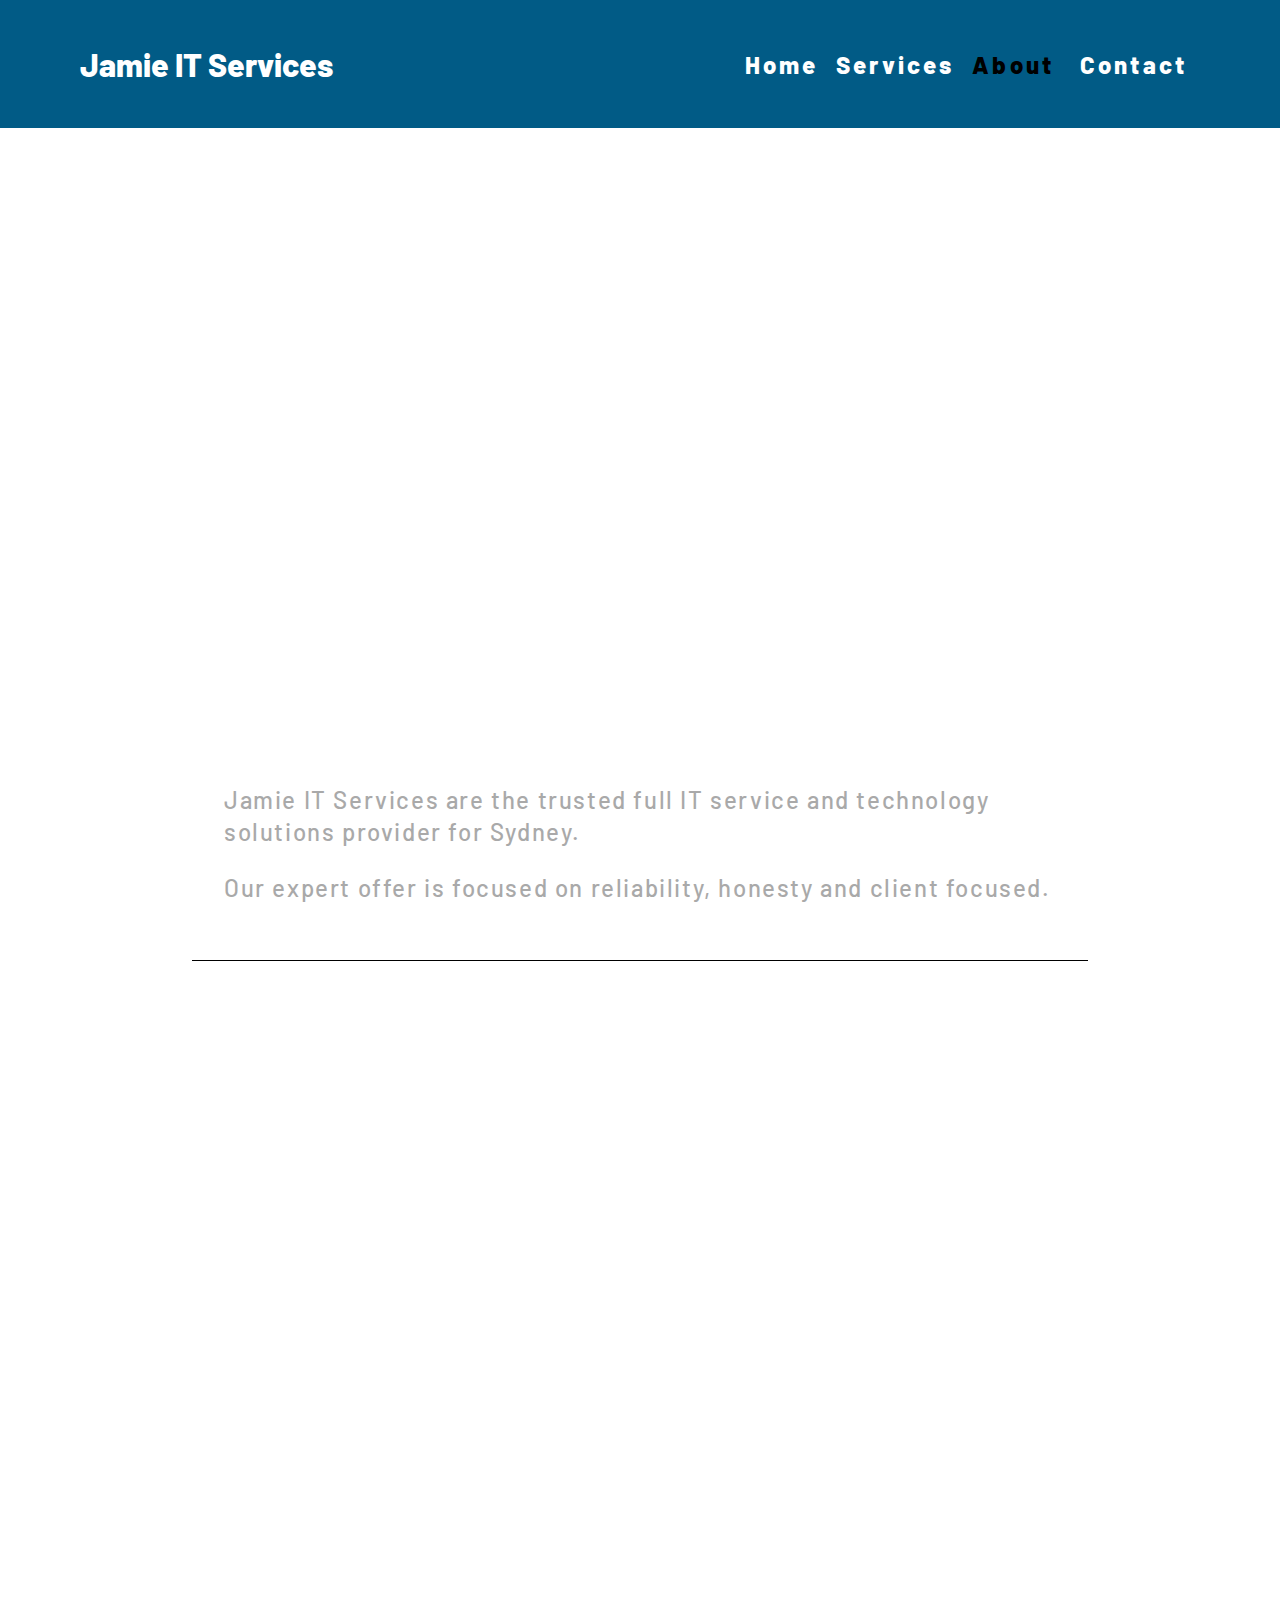
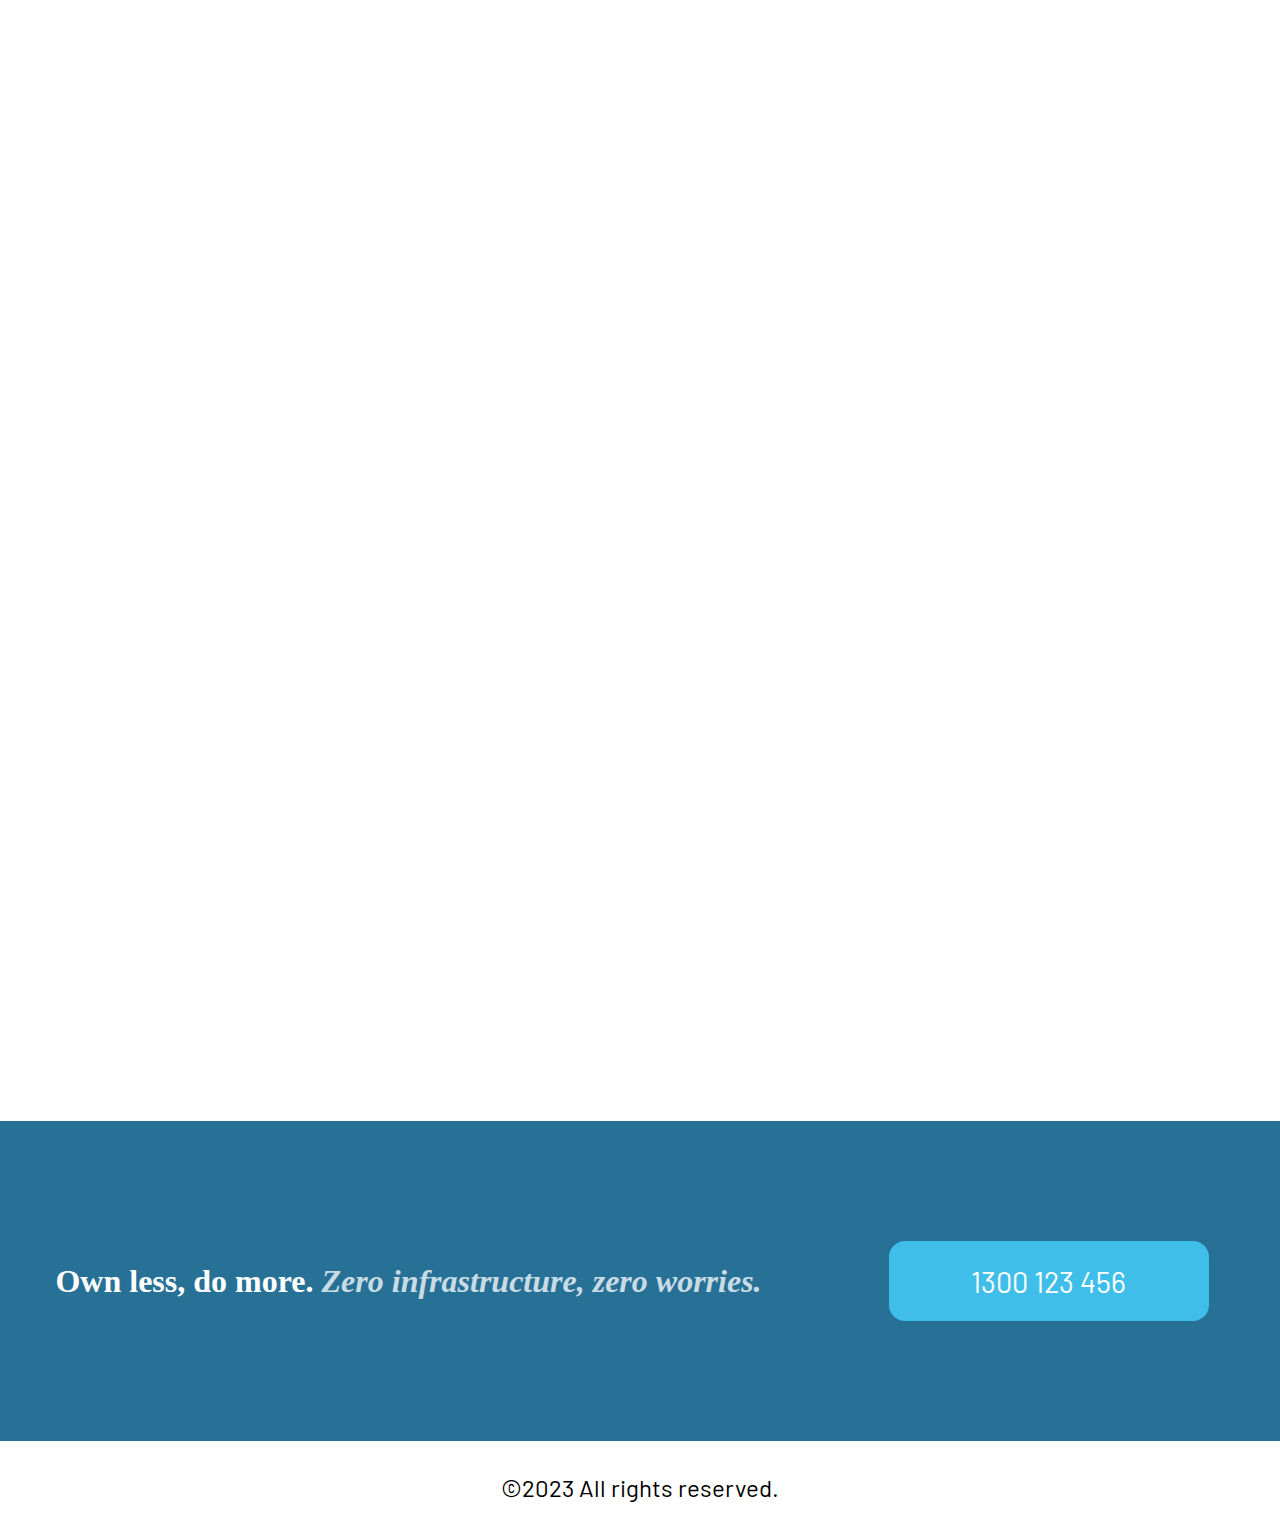
==== commit 0e59b18e: "add mobile nav" ====
--- a/html/about.html
+++ b/html/about.html
@@ -19,24 +19,35 @@
       </div>
       <nav class="navbarLink">
         <ul class="navbarLinkList">
-          <li><a class="navHome" href="./index.html">home</a></li>
+          <li class="navLinkListCtn">
+            <a class="navHome" href="./index.html">home</a>
+          </li>
           <li class="navdropdownContainer">
             <a class="navServices" href="#">services </a>
             <ul class="navDropdownList">
               <li>
                 <a href="./services/consultants.html">IT Consultants</a>
+              </li>
+              <li>
                 <a href="./services/support.html">Small Business IT Support</a>
+              </li>
+              <li>
                 <a href="./services/backupsolution.html">IT Backup Solutions</a>
+              </li>
+              <li>
                 <a href="./services/managedit.html">Managed IT Services</a>
-                <a href="./services/procurement.html">IT Procurement</a>
               </li>
+              <li><a href="./services/procurement.html">IT Procurement</a></li>
             </ul>
           </li>
-          <li>
+          <li class="navLinkListCtn">
             <a class="navAbout navbarChosen" href="#">about</a>
           </li>
-          <li><a class="navContact" href="./contact.html">contact</a></li>
+          <li class="navLinkListCtn">
+            <a class="navContact" href="./contact.html">contact</a>
+          </li>
         </ul>
+        <div class="navMobileBtn"><i class="fas fa-bars"></i></div>
       </nav>
     </nav>
     <main class="mainContent">
@@ -79,5 +90,6 @@
     <script src="../js/sticky.js"></script>
     <script src="../js/navdropdown.js"></script>
     <script src="../js/scroll.js"></script>
+    <script src="../js/navResize.js"></script>
   </body>
 </html>
--- a/css/style.css
+++ b/css/style.css
@@ -75,6 +75,9 @@
   right: 15rem;
   height: 100%;
   text-transform: capitalize;
+  display: flex;
+  align-items: center;
+  justify-content: end;
 }
 .navbarLink .navbarLinkList {
   display: flex;
@@ -84,6 +87,44 @@
   margin: 0;
   height: 100%;
 }
+.navbarLink .navbarLinkList .navLinkListCtn {
+  height: 100%;
+  display: flex;
+  justify-content: center;
+  align-items: center;
+}
+.navbarLink .navbarLinkList.hide {
+  display: none;
+}
+.navbarLink .navbarLinkList.mobile {
+  display: flex;
+  position: absolute;
+  flex-direction: column;
+  align-items: flex-start;
+  top: 8rem;
+  height: 200px;
+  width: 100vw;
+  background-color: #37b2dd;
+}
+.navbarLink .navbarLinkList.mobile .navLinkListCtn,
+.navbarLink .navbarLinkList.mobile .navdropdownContainer {
+  height: 3rem;
+  width: 10rem;
+  margin: 0;
+  padding: 0;
+}
+.navbarLink .navbarLinkList.mobile .navLinkListCtn .navServices,
+.navbarLink .navbarLinkList.mobile .navdropdownContainer .navServices {
+  padding: 0;
+}
+.navbarLink .navbarLinkList.mobile .navLinkListCtn {
+  display: flex;
+  justify-content: flex-start;
+}
+.navbarLink .navbarLinkList.mobile .navLinkListCtn a {
+  margin: 0;
+  padding: 0;
+}
 .navbarLink a {
   text-decoration: none;
   color: white;
@@ -96,11 +137,32 @@
 .navbarLink .navbarChosen {
   color: black;
 }
+.navbarLink .navMobileBtn {
+  background-color: white;
+  color: #015b86;
+  border: 1px solid #015b86;
+  border-radius: 10px;
+  width: 3rem;
+  height: 3rem;
+  font-size: 1.5rem;
+  display: flex;
+  justify-content: center;
+  align-items: center;
+  cursor: pointer;
+  display: none;
+}
+.navbarLink .navMobileBtn.show {
+  display: flex;
+}
+.navbarLink .navMobileBtn i {
+  width: 1.5rem;
+  height: 1.5rem;
+  padding: 0.1rem;
+}
 
 .navdropdownContainer {
+  position: relative;
   height: 100%;
-  position: relative;
-  margin: 0.5rem;
 }
 .navdropdownContainer:hover {
   background-color: #37b2dd;
@@ -149,16 +211,27 @@
   background-image: url(https://www.essentialit.com.au/wp-content/uploads/2019/05/shutterstock_1039039435_it_consulting_1919x559_acf_cropped.jpg);
 }
 
+.backUpSolutionsPic {
+  background-image: url(https://www.essentialit.com.au/wp-content/uploads/2019/05/shutterstock_664638928_it_backup_1919x559_acf_cropped.jpg);
+}
+
+.managedITPic {
+  background-image: url(https://www.essentialit.com.au/wp-content/uploads/2021/07/essential-it-header-image.webp);
+}
+
+.itProcumentPic {
+  background-image: url(https://www.essentialit.com.au/wp-content/uploads/2019/05/shutterstock_156997538_1919x559_acf_cropped.jpg);
+}
+
 .mainContent {
   width: 100%;
-  transform: none;
 }
 
 .picContainer {
   margin: 0;
   margin-top: 8rem;
   width: 100%;
-  height: 60rem;
+  height: 37.5rem;
   background-repeat: no-repeat;
   background-size: cover;
   background-position: center center;
@@ -278,10 +351,12 @@
   justify-content: space-evenly;
 }
 .workWithReasons .workWithReasonCtn .workWithReason {
+  width: 33.33%;
+  padding-top: 2rem;
   margin: 0 1rem;
   display: flex;
   flex-direction: column;
-  justify-content: center;
+  justify-content: flex-start;
   align-items: center;
   height: 25rem;
 }
@@ -795,10 +870,44 @@
   background-position: center center;
 }
 
-.supportContentPic {
+.supportContentPic,
+.managedITContentPic {
   background-image: url("https://www.essentialit.com.au/wp-content/uploads/2022/06/small-business-it-support-sydney.webp");
 }
 
 .consultantContentPic {
   background-image: url("https://www.essentialit.com.au/wp-content/uploads/2019/05/it_consulting.jpg.webp");
+}
+
+.backupContentPic {
+  background-image: url("https://www.essentialit.com.au/wp-content/uploads/2019/05/it_backup_solutions-1024x350.jpg.webp");
+}
+
+.procurementContentPic {
+  background-image: url("https://www.essentialit.com.au/wp-content/uploads/2019/05/it_equipment_procurement.jpg.webp");
+}
+
+@media screen and (max-width: 1500px) {
+  .navbar .sitename {
+    left: 5rem;
+    width: calc(40% - 5rem);
+  }
+  .navbarLink {
+    right: 5rem;
+  }
+  .navbarLinkList.mobile {
+    right: -5rem;
+  }
+}
+@media screen and (max-width: 900px) {
+  .navbar .sitename {
+    left: 1rem;
+    width: 80%;
+  }
+  .navbarLink {
+    right: 1rem;
+  }
+  .navbarLinkList.mobile {
+    right: -1rem;
+  }
 }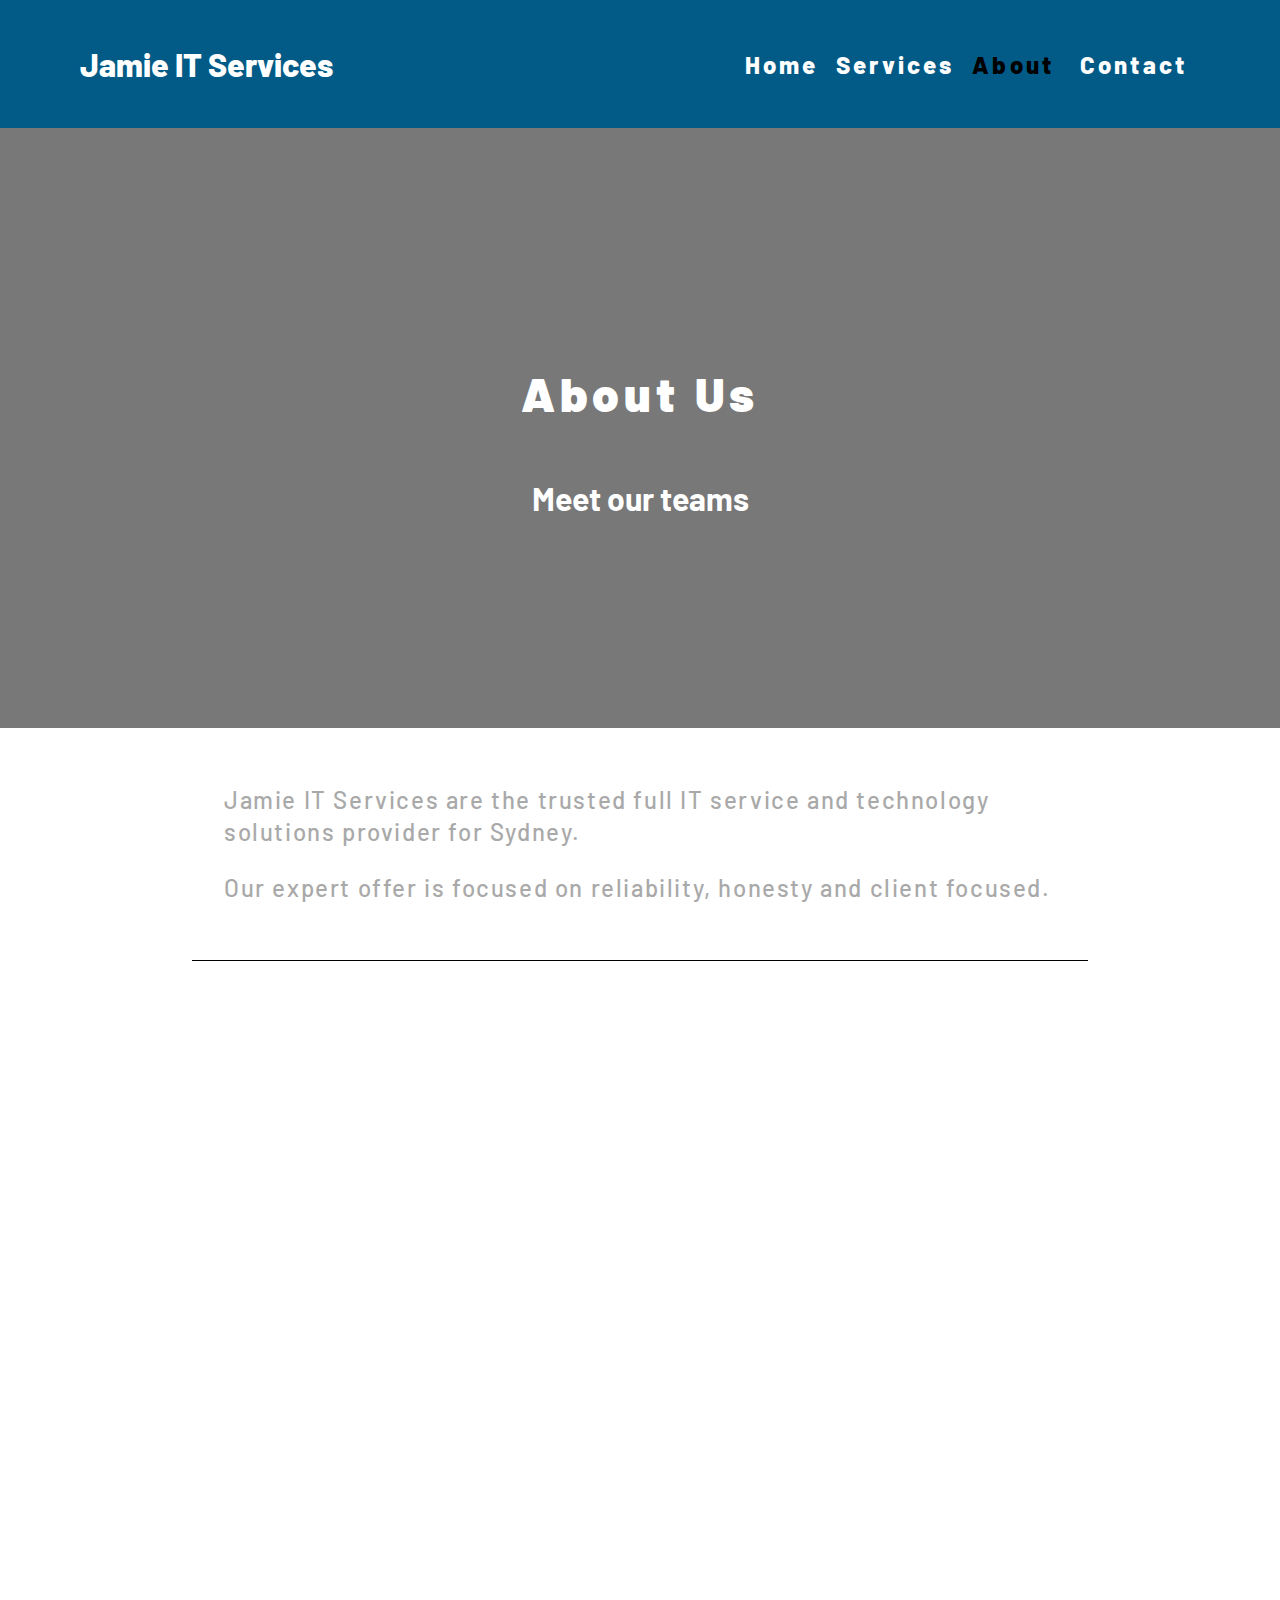
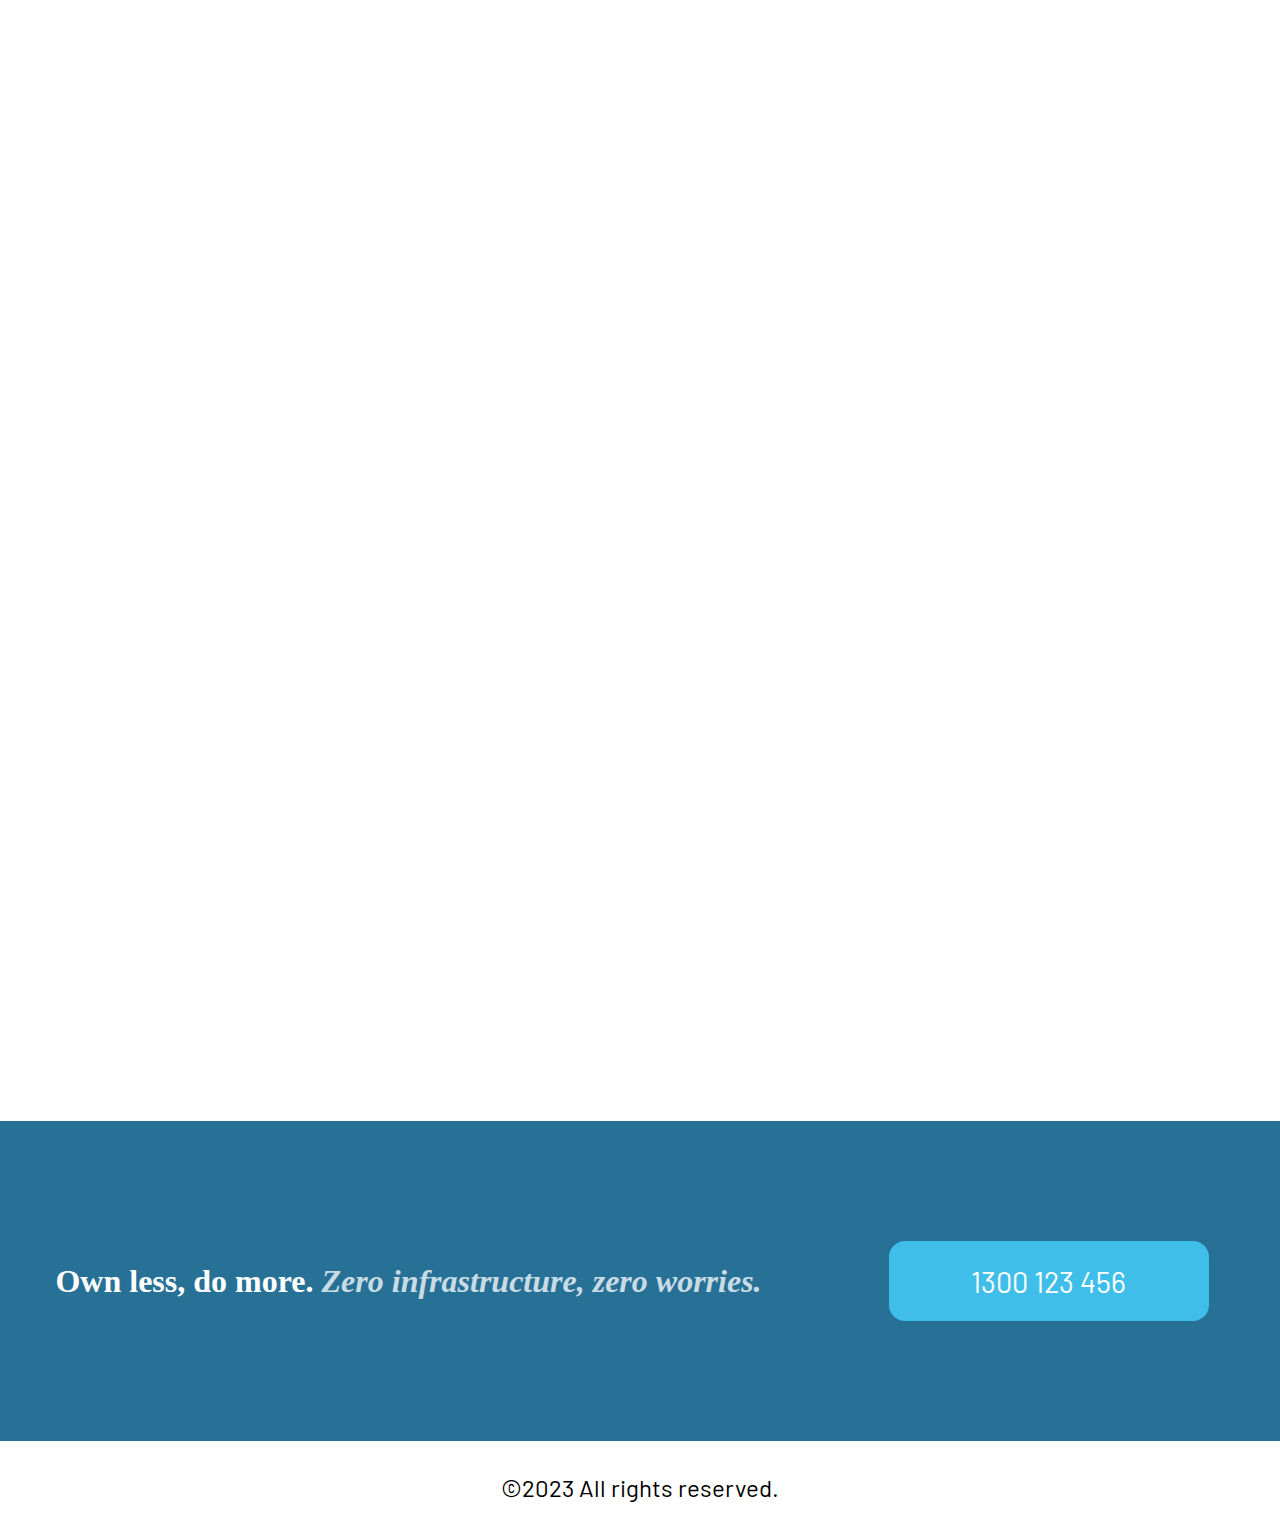
==== commit adf6d2a2: "update responsive css" ====
--- a/html/about.html
+++ b/html/about.html
@@ -5,7 +5,7 @@
     <meta name="description" content="This is Jamie IT Services website. " />
     <meta name="viewport" content="width=device-width, initial-scale=1.0" />
     <meta name="author" content="Jamie Chen" />
-    <title>About Us - Jamie IT Services</title>
+    <title>Jamie IT Services - About Us</title>
     <link rel="stylesheet" href="../css/style.css" />
     <script
       src="https://kit.fontawesome.com/dfd0264147.js"
--- a/css/style.css
+++ b/css/style.css
@@ -8,7 +8,7 @@
 }
 
 body {
-  max-width: 3000px;
+  max-width: 1950px;
   margin: 0 auto;
   padding: 0;
   font-family: barlow, sans-serif;
@@ -16,7 +16,7 @@
 }
 
 .navbar {
-  max-width: 3000px;
+  max-width: 1950px;
   position: fixed;
   height: 8rem;
   top: 0;
@@ -94,7 +94,8 @@
   align-items: center;
 }
 .navbarLink .navbarLinkList.hide {
-  display: none;
+  width: 0;
+  visibility: hidden;
 }
 .navbarLink .navbarLinkList.mobile {
   display: flex;
@@ -102,9 +103,11 @@
   flex-direction: column;
   align-items: flex-start;
   top: 8rem;
-  height: 200px;
+  height: 10rem;
   width: 100vw;
   background-color: #37b2dd;
+  visibility: visible;
+  transition: height 1s ease-in-out;
 }
 .navbarLink .navbarLinkList.mobile .navLinkListCtn,
 .navbarLink .navbarLinkList.mobile .navdropdownContainer {
@@ -175,11 +178,13 @@
 }
 
 .navDropdownList {
-  display: none;
+  opacity: 0;
   position: absolute;
   width: 30rem;
+  height: 800px;
   -webkit-padding-start: 0;
           padding-inline-start: 0;
+  visibility: hidden;
 }
 .navDropdownList li {
   display: flex;
@@ -192,7 +197,9 @@
   border-bottom: 1px solid white;
 }
 .navDropdownList.open {
-  display: block;
+  opacity: 1;
+  visibility: visible;
+  transition: all 1s ease-in-out;
 }
 
 .homePic {
@@ -225,27 +232,40 @@
 
 .mainContent {
   width: 100%;
+  margin-top: 8rem;
 }
 
 .picContainer {
   margin: 0;
-  margin-top: 8rem;
+  position: relative;
   width: 100%;
   height: 37.5rem;
   background-repeat: no-repeat;
   background-size: cover;
-  background-position: center center;
+  background-position: 100% center;
   display: flex;
   flex-direction: column;
   justify-content: center;
   align-items: center;
   color: white;
+  z-index: -1;
+}
+.picContainer::before {
+  width: 100%;
+  height: 100%;
+  position: absolute;
+  left: 0;
+  top: 0;
+  content: "";
+  background-color: rgba(0, 0, 0, 0.53);
+  z-index: 0;
 }
 .picContainer h1 {
   font-weight: 1000;
   color: white;
   font-size: 3rem;
   letter-spacing: 0.3rem;
+  z-index: 1;
 }
 .picContainer h2 {
   color: white;
@@ -253,12 +273,14 @@
   line-height: 1.1em;
   text-align: center;
   margin-bottom: 0.5rem;
+  z-index: 1;
 }
 .picContainer p {
   width: 50%;
   text-align: center;
   font-size: 1.2rem;
   line-height: 1.1em;
+  z-index: 1;
 }
 
 .quoteBtn {
@@ -275,6 +297,7 @@
   cursor: pointer;
   text-decoration: none;
   transition: all 0.2s ease-in-out;
+  z-index: 1;
 }
 .quoteBtn:active, .quoteBtn:hover {
   background: #337ab7;
@@ -679,11 +702,13 @@
 .survey h2 {
   font-size: 1.8rem;
   color: #015b86;
+  text-align: center;
 }
 .survey h4 {
   font-size: 2rem;
   color: black;
   font-weight: 300;
+  text-align: center;
 }
 .survey .surveyQuestions {
   font-size: 1.5rem;
@@ -844,12 +869,13 @@
 }
 .contentDescBlock .contentDescDetail .contactUsBtn {
   background-color: #37b2dd;
-  width: 20%;
+  width: 10rem;
   height: 3rem;
   display: flex;
   justify-content: center;
   align-items: center;
   border-radius: 10px;
+  cursor: pointer;
 }
 .contentDescBlock .contentDescDetail .contactUsBtn a {
   font-size: 1rem;
@@ -887,7 +913,25 @@
   background-image: url("https://www.essentialit.com.au/wp-content/uploads/2019/05/it_equipment_procurement.jpg.webp");
 }
 
-@media screen and (max-width: 1500px) {
+@media screen and (max-width: 1650px) {
+  .navbar .sitename {
+    left: 10rem;
+    width: calc(40% - 10rem);
+  }
+  .navbarLink {
+    right: 10rem;
+  }
+  .navbarLinkList.mobile {
+    right: -10rem;
+  }
+  .contactForm .contactFormInput input {
+    width: 16rem;
+  }
+  .contactForm .contactFormInput textArea {
+    width: 36rem;
+  }
+}
+@media screen and (max-width: 1400px) {
   .navbar .sitename {
     left: 5rem;
     width: calc(40% - 5rem);
@@ -898,8 +942,33 @@
   .navbarLinkList.mobile {
     right: -5rem;
   }
-}
-@media screen and (max-width: 900px) {
+  .contactForm .contactFormInput input {
+    width: 12rem;
+  }
+  .contactForm .contactFormInput textArea {
+    width: 30rem;
+  }
+  iframe {
+    width: 400px;
+    height: 280px;
+  }
+}
+@media screen and (max-width: 1200px) {
+  .contactForm .contactFormInput input {
+    width: 10rem;
+  }
+  .contactForm .contactFormInput textArea {
+    width: 25rem;
+  }
+  iframe {
+    width: 350px;
+    height: 250px;
+  }
+  .contactSlogan h3 {
+    font-size: 1.5rem;
+  }
+}
+@media screen and (max-width: 992px) {
   .navbar .sitename {
     left: 1rem;
     width: 80%;
@@ -910,4 +979,571 @@
   .navbarLinkList.mobile {
     right: -1rem;
   }
+  .contactUsInfo {
+    width: 100%;
+    display: flex;
+    flex-direction: column;
+  }
+  .contactForm,
+.companyDetails {
+    width: 100%;
+  }
+  .contactForm .contactFormInput input {
+    width: 18rem;
+  }
+  .contactForm .contactFormInput textArea {
+    width: 36rem;
+  }
+  iframe {
+    width: 600px;
+    height: 450px;
+  }
+  .chooseReasons {
+    width: 100%;
+  }
+  .chooseReasons .chooseReason i {
+    font-size: 3rem;
+  }
+  .chooseReasons .chooseReason h2 {
+    font-size: 1rem;
+  }
+  .chooseReasons .chooseReason p {
+    font-size: 0.8rem;
+  }
+  .survey {
+    height: 50rem;
+  }
+  .survey h2 {
+    font-size: 1.2rem;
+  }
+  .survey h4 {
+    font-size: 1.5rem;
+  }
+  .survey .surveyQuestions {
+    font-size: 1.2rem;
+    margin: 0.1rem 0;
+    width: 80%;
+  }
+  .stepContainer .stepCurrent {
+    border: 0.15rem solid #015b86;
+    width: 2.5rem;
+    height: 2.5rem;
+    border-radius: 2.5rem;
+    font-size: 1rem;
+  }
+  .stepContainer .step {
+    border: 0.15rem solid #e0e0e0;
+    width: 2.5rem;
+    height: 2.5rem;
+    border-radius: 2.5rem;
+    font-size: 1rem;
+  }
+  .stepContainer .line {
+    width: 4rem;
+  }
+  .stepContainer .lineLink {
+    width: 4rem;
+  }
+  .button_container {
+    width: 80%;
+  }
+  .button_container .step_button {
+    width: 6rem;
+    height: 2.5rem;
+    font-size: 1rem;
+  }
+  .button_container .step_button_active {
+    width: 6rem;
+    height: 2.5rem;
+    font-size: 1rem;
+  }
+  .article {
+    width: 90%;
+  }
+  .article h2 {
+    font-size: 1.8rem;
+    line-height: 1.8rem;
+    -webkit-text-stroke: 0.8px #015b86;
+  }
+  .article p {
+    font-size: 1rem;
+  }
+  .workWithReasons {
+    height: 40rem;
+  }
+  .workWithReasons .subTitle {
+    font-size: 1.2rem;
+  }
+  .workWithReasons .workWithReasonsQuestion {
+    font-size: 1.5rem;
+  }
+  .workWithReasons .workWithReasonCtn .workWithReason i {
+    font-size: 3rem;
+  }
+  .workWithReasons .workWithReasonCtn .workWithReason h2 {
+    font-size: 1rem;
+  }
+  .workWithReasons .workWithReasonCtn .workWithReason p {
+    font-size: 1rem;
+  }
+  .socialMedia {
+    width: 90%;
+    height: 18rem;
+  }
+  .socialMedia .twitterlogo {
+    margin: 1rem;
+  }
+  .socialMedia .youtubelogo {
+    margin: 1rem;
+  }
+  .socialMedia .facebooklogo {
+    margin: 1rem;
+  }
+  .socialMedia .twitterFollowers,
+.socialMedia .youtubeFollowers,
+.socialMedia .facebookFollowers {
+    font-size: 2rem;
+    margin: 1rem;
+  }
+  .socialMedia .twitterDes,
+.socialMedia .youtubeDes,
+.socialMedia .facebookDes {
+    font-size: 1rem;
+    margin: 1rem;
+  }
+  .contactSlogan h3 {
+    font-size: 1.2rem;
+  }
+  .contactSlogan .phoneBtn {
+    height: 4rem;
+    width: 15rem;
+    font-size: 1.5rem;
+  }
+  .aboutUsInfo {
+    width: 90%;
+    font-size: 1.2rem;
+    padding: 1rem;
+    line-height: 1.5rem;
+  }
+  .teamMembers {
+    width: 90%;
+    display: flex;
+    flex-direction: column;
+  }
+  .teamMember {
+    height: 15rem;
+  }
+  .teamMemberInfo {
+    padding: 0 1rem;
+  }
+  .teamMemberInfo .teamMemberName {
+    font-size: 1.5rem;
+  }
+  .teamMemberInfo .teamMemberTitle {
+    font-size: 1rem;
+  }
+  .teamMemberInfo .teamMemberTitle::before {
+    font-size: 0.8rem;
+  }
+  .teamMemberInfo .teamMemberLinkedin, .teamMemberInfo .teamMemberBlog, .teamMemberInfo .teamMemberGithub {
+    font-size: 1.5rem;
+  }
+}
+@media screen and (max-width: 768px) {
+  .contactForm .contactFormInput input {
+    width: 12rem;
+  }
+  .contactForm .contactFormInput textArea {
+    width: 30rem;
+  }
+  iframe {
+    width: 400px;
+    height: 280px;
+  }
+  .navbar .sitename {
+    font-size: 1.5rem;
+    width: 55%;
+  }
+  .navbarLink {
+    right: 1rem;
+    width: 40%;
+  }
+  .picContainer {
+    height: 18rem;
+    background-position: 100% 100%;
+  }
+  .picContainer h1 {
+    font-size: 2rem;
+    letter-spacing: 0.1rem;
+  }
+  .picContainer h2 {
+    font-size: 1.5rem;
+    line-height: 0.8rem;
+    margin-bottom: 0.2rem;
+  }
+  .picContainer p {
+    font-size: 1rem;
+    line-height: 0.8rem;
+  }
+  .quoteBtn {
+    width: 12rem;
+    height: 3.5rem;
+    font-size: 1rem;
+  }
+  .survey {
+    height: 45rem;
+  }
+  .survey h2 {
+    font-size: 1rem;
+  }
+  .survey h4 {
+    font-size: 1.2rem;
+  }
+  .survey .surveyQuestions {
+    font-size: 1rem;
+  }
+  .stepContainer .stepCurrent {
+    width: 2rem;
+    height: 2rem;
+    border-radius: 2rem;
+    font-size: 0.8rem;
+  }
+  .stepContainer .step {
+    width: 2rem;
+    height: 2rem;
+    border-radius: 2rem;
+    font-size: 0.8rem;
+  }
+  .stepContainer .line {
+    width: 3rem;
+  }
+  .stepContainer .lineLink {
+    width: 3rem;
+  }
+  .button_container .step_button {
+    width: 5rem;
+    height: 2rem;
+    font-size: 0.8rem;
+  }
+  .button_container .step_button_active {
+    width: 5rem;
+    height: 2rem;
+    font-size: 0.8rem;
+  }
+  .article h2 {
+    font-size: 1.5rem;
+    line-height: 1.5rem;
+    -webkit-text-stroke: 0.5px #015b86;
+  }
+  .article p {
+    font-size: 0.8rem;
+  }
+  .workWithReasons {
+    height: 35rem;
+  }
+  .workWithReasons .subTitle {
+    font-size: 1rem;
+  }
+  .workWithReasons .workWithReasonsQuestion {
+    font-size: 1.2rem;
+  }
+  .workWithReasons .workWithReasonCtn .workWithReason i {
+    font-size: 2.5rem;
+  }
+  .workWithReasons .workWithReasonCtn .workWithReason h2 {
+    font-size: 0.8rem;
+  }
+  .workWithReasons .workWithReasonCtn .workWithReason p {
+    font-size: 0.8rem;
+  }
+  .socialMedia {
+    height: 18rem;
+  }
+  .socialMedia .twitterlogo {
+    margin: 1rem;
+  }
+  .socialMedia .youtubelogo {
+    margin: 1rem;
+  }
+  .socialMedia .facebooklogo {
+    margin: 1rem;
+  }
+  .socialMedia .twitterFollowers,
+.socialMedia .youtubeFollowers,
+.socialMedia .facebookFollowers {
+    font-size: 1.5rem;
+    margin: 1rem;
+  }
+  .socialMedia .twitterDes,
+.socialMedia .youtubeDes,
+.socialMedia .facebookDes {
+    font-size: 0.8rem;
+    margin: 1rem;
+  }
+  .contactSlogan h3 {
+    font-size: 1rem;
+  }
+  .contactSlogan .phoneBtn {
+    height: 3rem;
+    width: 10rem;
+    font-size: 1.2rem;
+  }
+  .contentDescBlock {
+    width: 90%;
+    margin: 1rem auto;
+  }
+  .contentDescBlock h3 {
+    font-size: 1.5rem;
+  }
+  .contentDescBlock h2 {
+    font-size: 1rem;
+  }
+  .contentDescBlock .contentDescDetail {
+    display: flex;
+    flex-direction: column;
+  }
+  .contentDescBlock .contentDescDetail h4 {
+    font-size: 1rem;
+  }
+  .contentDescBlock .contentDescDetail p {
+    font-size: 0.8rem;
+  }
+  .contentDescBlock .contentDescDetail div {
+    width: 100%;
+    padding: 0rem;
+  }
+  .contentDescBlock .contentDescDetail div ul {
+    -webkit-padding-start: 0px;
+            padding-inline-start: 0px;
+    list-style: none;
+    font-size: 0.8rem;
+  }
+  .contentDescBlock .contentDescDetail .contactUsBtn {
+    width: 100%;
+    height: 2.5rem;
+  }
+  .contentDescBlock .contentDescDetail .contactUsBtn a {
+    font-size: 0.8rem;
+  }
+  .contentPic {
+    margin: 1rem auto;
+    width: 100%;
+    height: 10rem;
+    background-repeat: no-repeat;
+    background-size: cover;
+    background-position: center center;
+  }
+  .foot {
+    margin-top: 1.5rem;
+    font-size: 1.2rem;
+  }
+}
+@media screen and (max-width: 576px) {
+  .contactForm .contactFormInput input {
+    width: 8rem;
+  }
+  .contactForm .contactFormInput textArea {
+    width: 18rem;
+  }
+  iframe {
+    width: 300px;
+    height: 200px;
+  }
+  .navbar .sitename {
+    font-size: 1.2rem;
+    width: 55%;
+  }
+  .navbarLink {
+    font-size: 1rem;
+  }
+  .navbarLink .navDropdownList li a {
+    font-size: 1rem;
+  }
+  .picContainer {
+    height: 15rem;
+    background-position: 100% 100%;
+  }
+  .picContainer h1 {
+    font-size: 1.2rem;
+    letter-spacing: 0rem;
+  }
+  .picContainer h2 {
+    font-size: 1rem;
+    line-height: 0rem;
+    margin-bottom: 0rem;
+  }
+  .picContainer p {
+    width: 90%;
+    font-size: 0.8rem;
+    line-height: 0.8rem;
+  }
+  .quoteBtn {
+    width: 10rem;
+    height: 2.5rem;
+    font-size: 0.8rem;
+  }
+  .chooseReasons {
+    width: 100%;
+    flex-direction: column;
+    justify-content: center;
+    height: 40rem;
+  }
+  .survey h2 {
+    font-size: 1rem;
+  }
+  .survey h4 {
+    font-size: 1rem;
+  }
+  .survey .surveyQuestions {
+    font-size: 1rem;
+  }
+  .stepContainer .line {
+    width: 1.5rem;
+  }
+  .stepContainer .lineLink {
+    width: 1.5rem;
+  }
+  .contactForm {
+    margin: 0;
+  }
+  .contactForm h2 {
+    font-size: 1.2rem;
+  }
+  .contactForm p {
+    font-size: 0.8rem;
+  }
+  .contactForm .contactFormInput {
+    font-size: 0.8rem;
+  }
+  .contactForm .contactFormInput label {
+    margin-bottom: 0.5rem;
+  }
+  .contactForm .contactFormInput label::after {
+    margin-left: 0.2rem;
+  }
+  .contactForm .contactFormInput input {
+    width: 20rem;
+    font-size: 0.8rem;
+  }
+  .contactForm .contactFormInput textArea {
+    width: 20rem;
+    font-size: 0.8rem;
+  }
+  .contactForm .contactFormInput fieldset {
+    flex-direction: column;
+    margin-bottom: 0rem;
+  }
+  .companyDetails {
+    margin: 0;
+  }
+  .companyDetails h2 {
+    font-size: 1.2rem;
+  }
+  .companyDetails p {
+    font-size: 0.8rem;
+  }
+  .companyDetails a {
+    text-decoration: none;
+    color: #015b86;
+  }
+  .article h2 {
+    font-size: 1.2rem;
+    line-height: 1.2rem;
+    -webkit-text-stroke: 0.5px #015b86;
+  }
+  .article p {
+    font-size: 0.8rem;
+  }
+  .workWithReasons {
+    padding: 0 1%;
+    height: 55rem;
+  }
+  .workWithReasons .workWithReasonCtn {
+    flex-direction: column;
+    justify-content: center;
+    align-items: center;
+  }
+  .workWithReasons .workWithReasonCtn .workWithReason {
+    width: 90%;
+    height: 15rem;
+    margin: 0;
+    padding-top: 0rem;
+    justify-content: center;
+  }
+  .socialMedia {
+    height: 15rem;
+  }
+  .socialMedia .twitterlogo {
+    margin: 0.8rem;
+  }
+  .socialMedia .youtubelogo {
+    margin: 0.8rem;
+  }
+  .socialMedia .facebooklogo {
+    margin: 0.8rem;
+  }
+  .socialMedia .twitterFollowers,
+.socialMedia .youtubeFollowers,
+.socialMedia .facebookFollowers {
+    font-size: 1rem;
+    margin: 0.8rem;
+  }
+  .socialMedia .twitterDes,
+.socialMedia .youtubeDes,
+.socialMedia .facebookDes {
+    text-align: center;
+    font-size: 0.8rem;
+    margin: 0.8rem;
+  }
+  .contactSlogan {
+    height: 10rem;
+    flex-direction: column;
+    justify-content: center;
+  }
+  .contactSlogan h3 {
+    font-size: 0.8rem;
+  }
+  .contactSlogan .phoneBtn {
+    height: 3rem;
+    width: 8rem;
+    font-size: 0.8rem;
+  }
+  .aboutUsInfo {
+    width: 90%;
+    font-size: 1rem;
+    padding: 0.8rem;
+    line-height: 1rem;
+  }
+  .teamMembers {
+    width: 90%;
+  }
+  .teamMember {
+    height: 10rem;
+    margin: 0.5rem;
+  }
+  .teamMember .avatar {
+    border: 0.2rem solid #2a2a72;
+    height: 5rem;
+    width: 5rem;
+    margin: 0.5rem;
+  }
+  .teamMemberInfo {
+    padding: 0 0.5rem;
+  }
+  .teamMemberInfo .teamMemberName {
+    font-size: 1.2rem;
+  }
+  .teamMemberInfo .teamMemberTitle {
+    font-size: 1rem;
+  }
+  .teamMemberInfo .teamMemberTitle::before {
+    font-size: 0.8rem;
+  }
+  .teamMemberInfo .teamMemberLinkedin, .teamMemberInfo .teamMemberBlog, .teamMemberInfo .teamMemberGithub {
+    font-size: 1.2rem;
+  }
+  .foot {
+    margin-top: 1.2rem;
+    font-size: 1rem;
+  }
 }